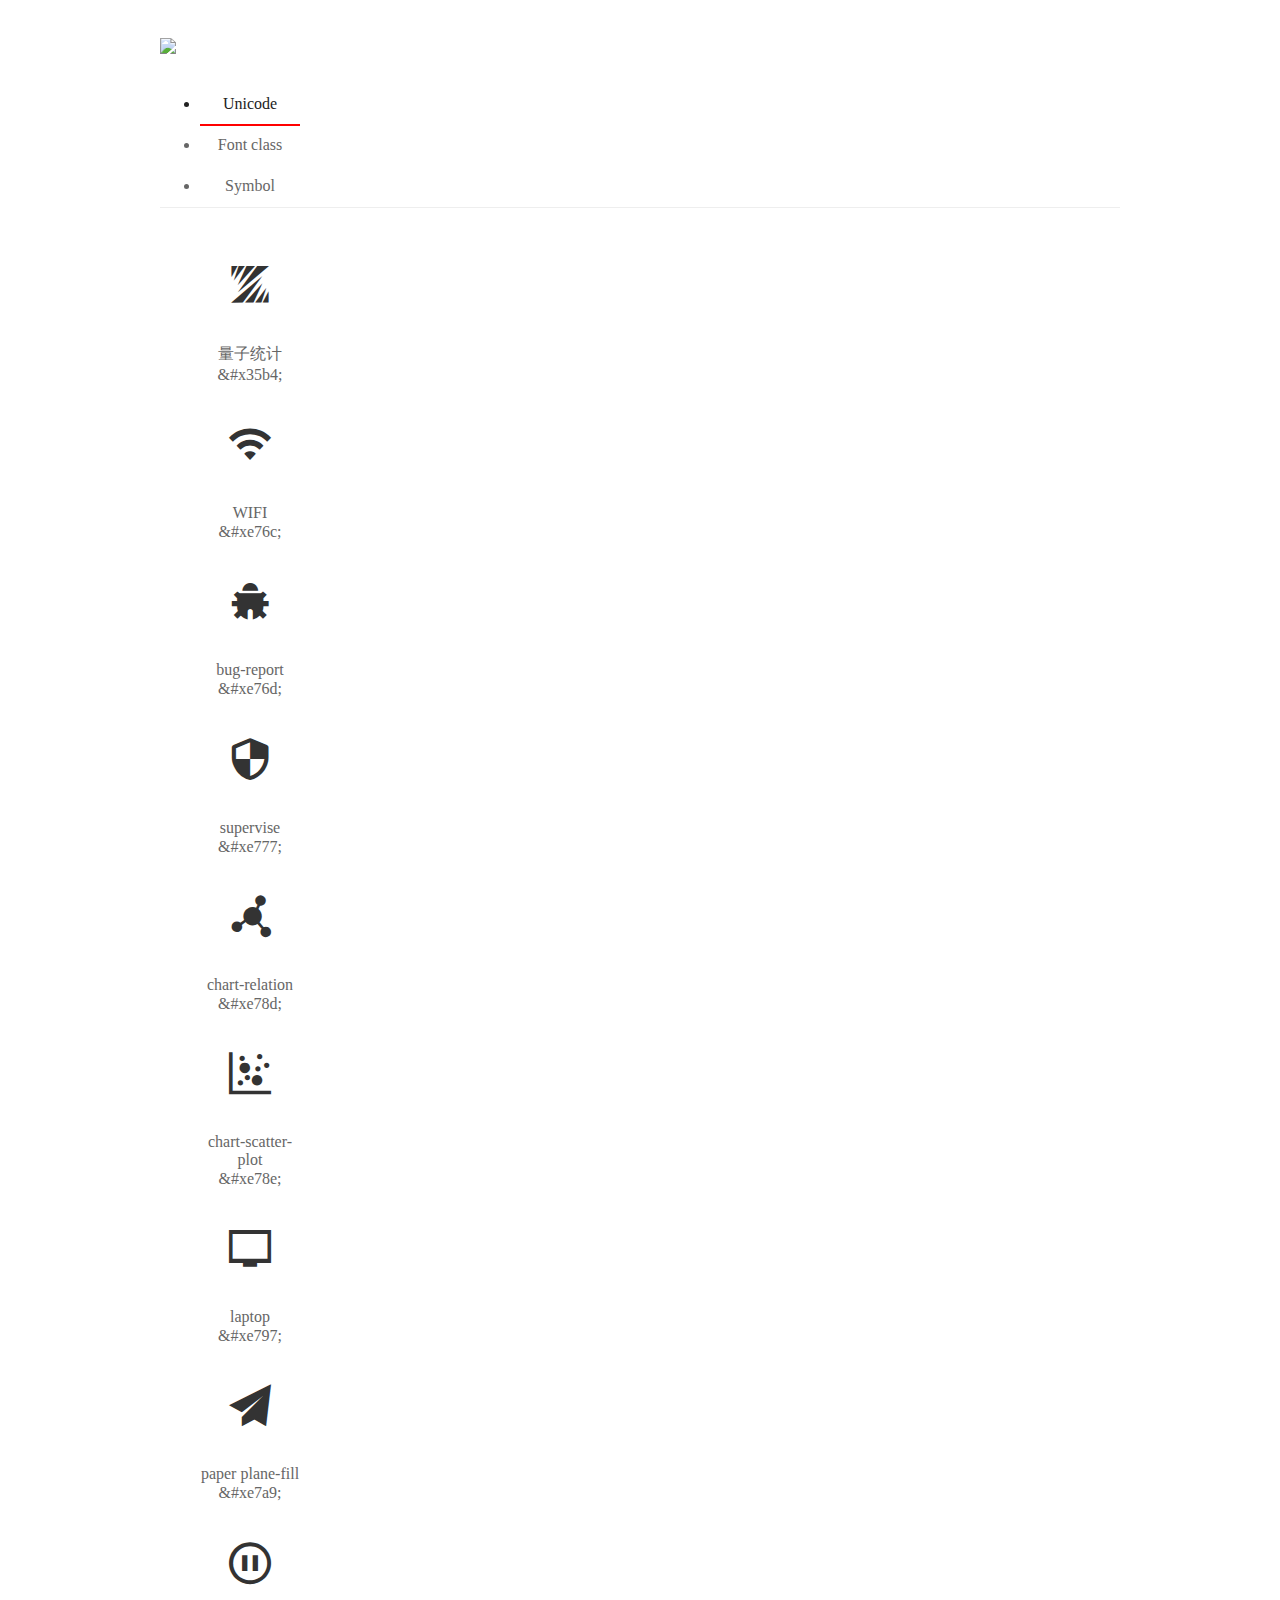
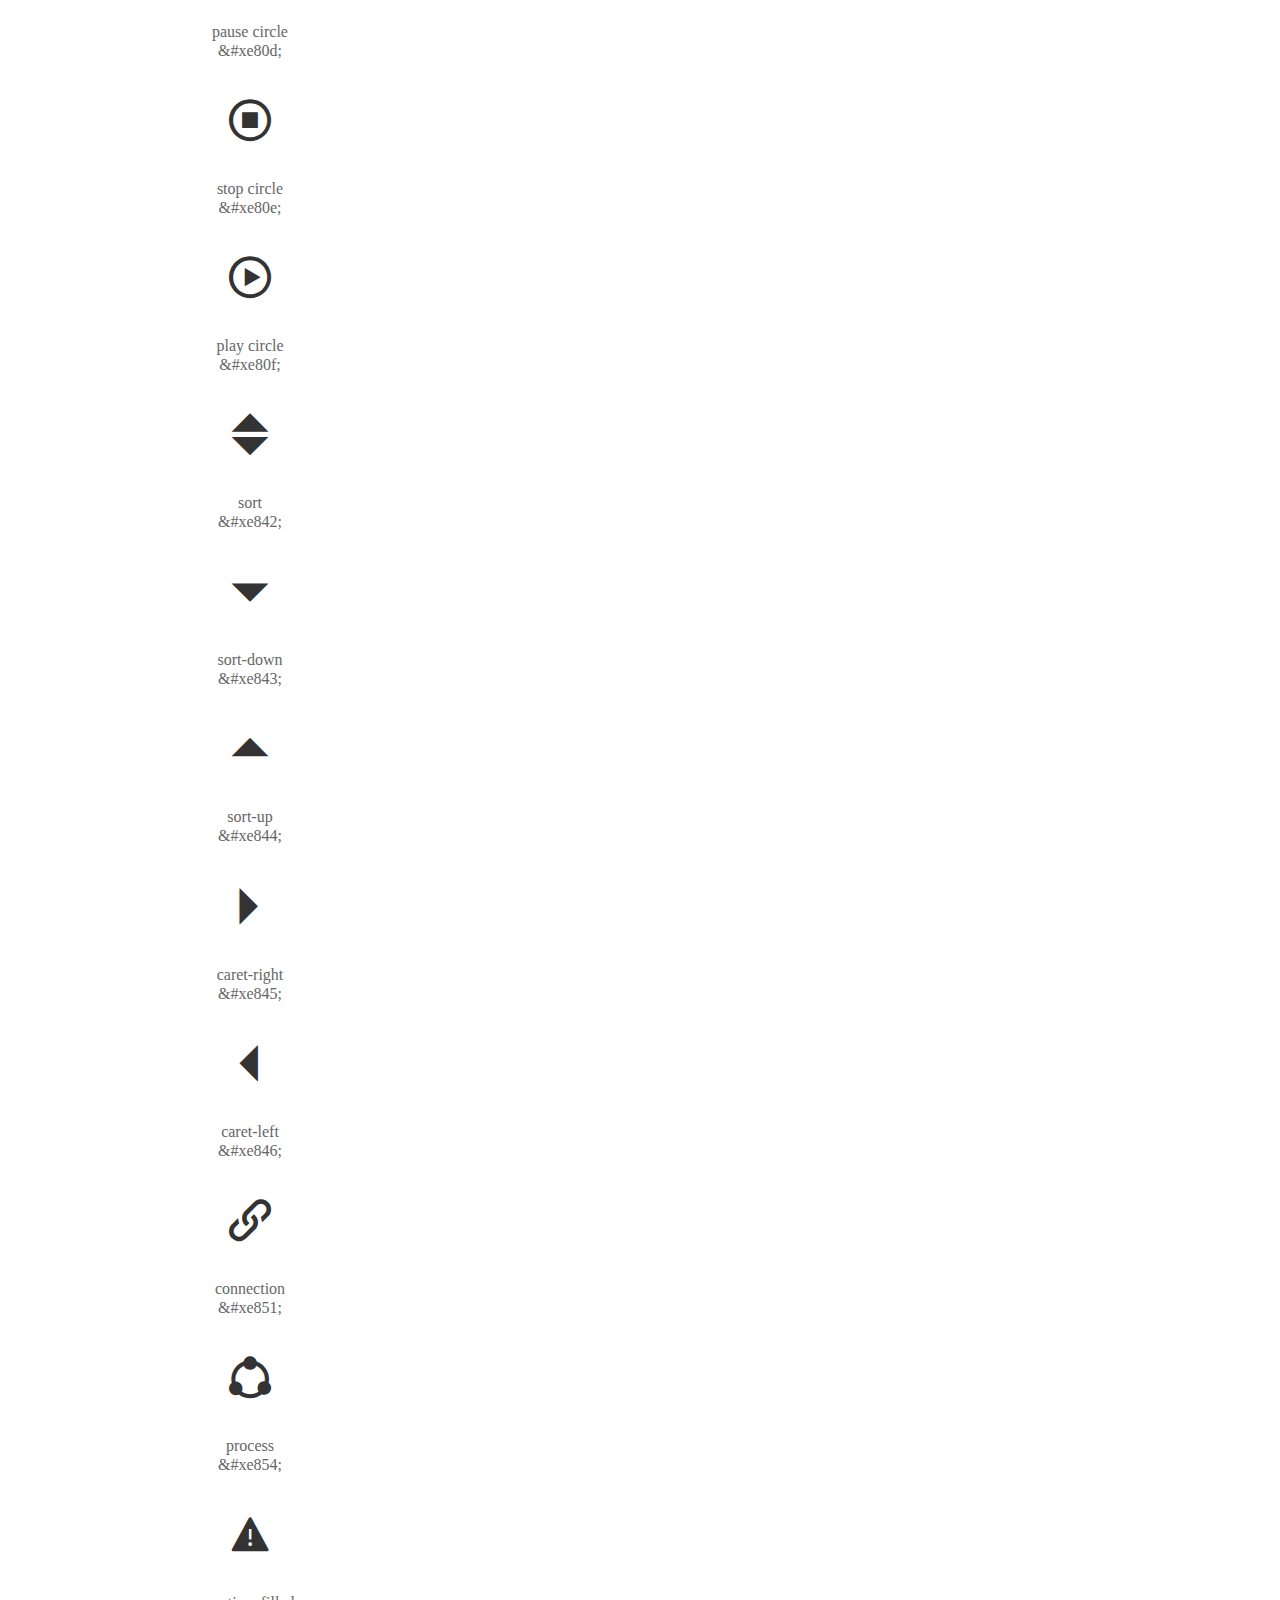
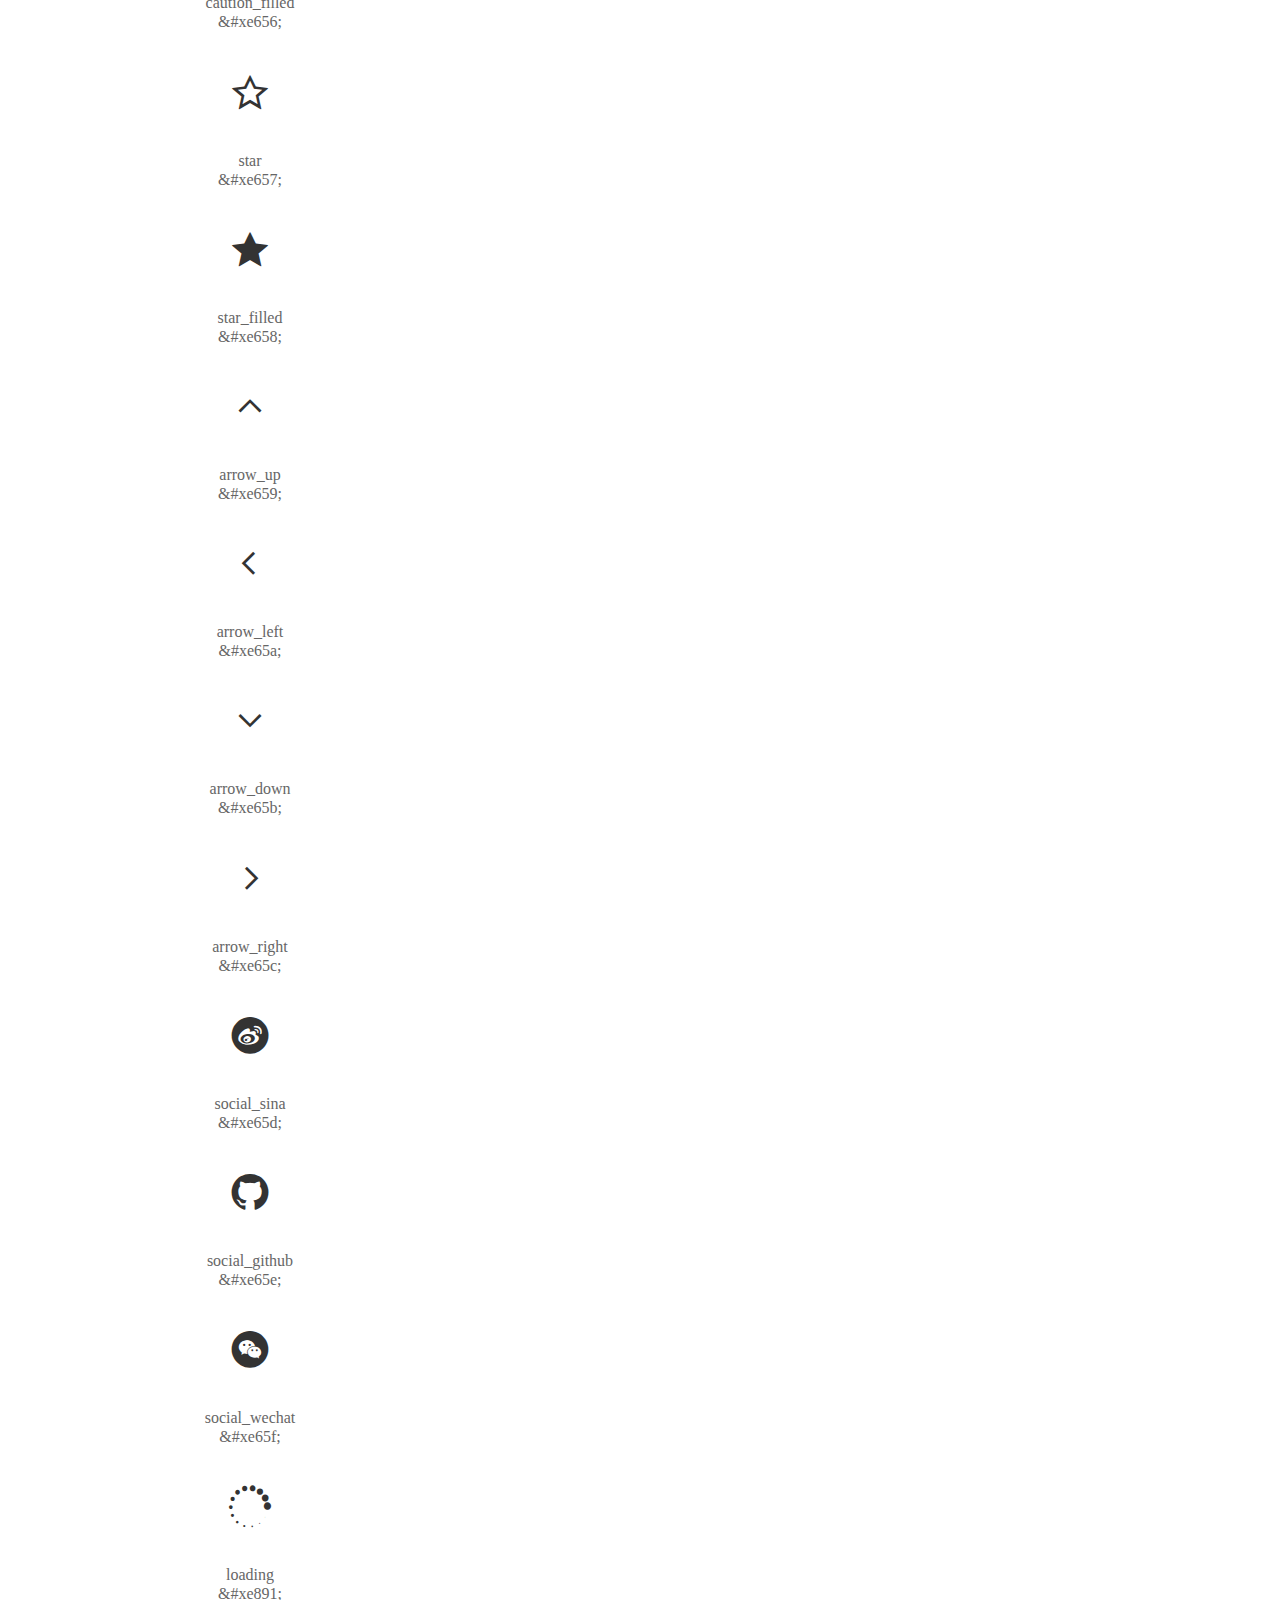
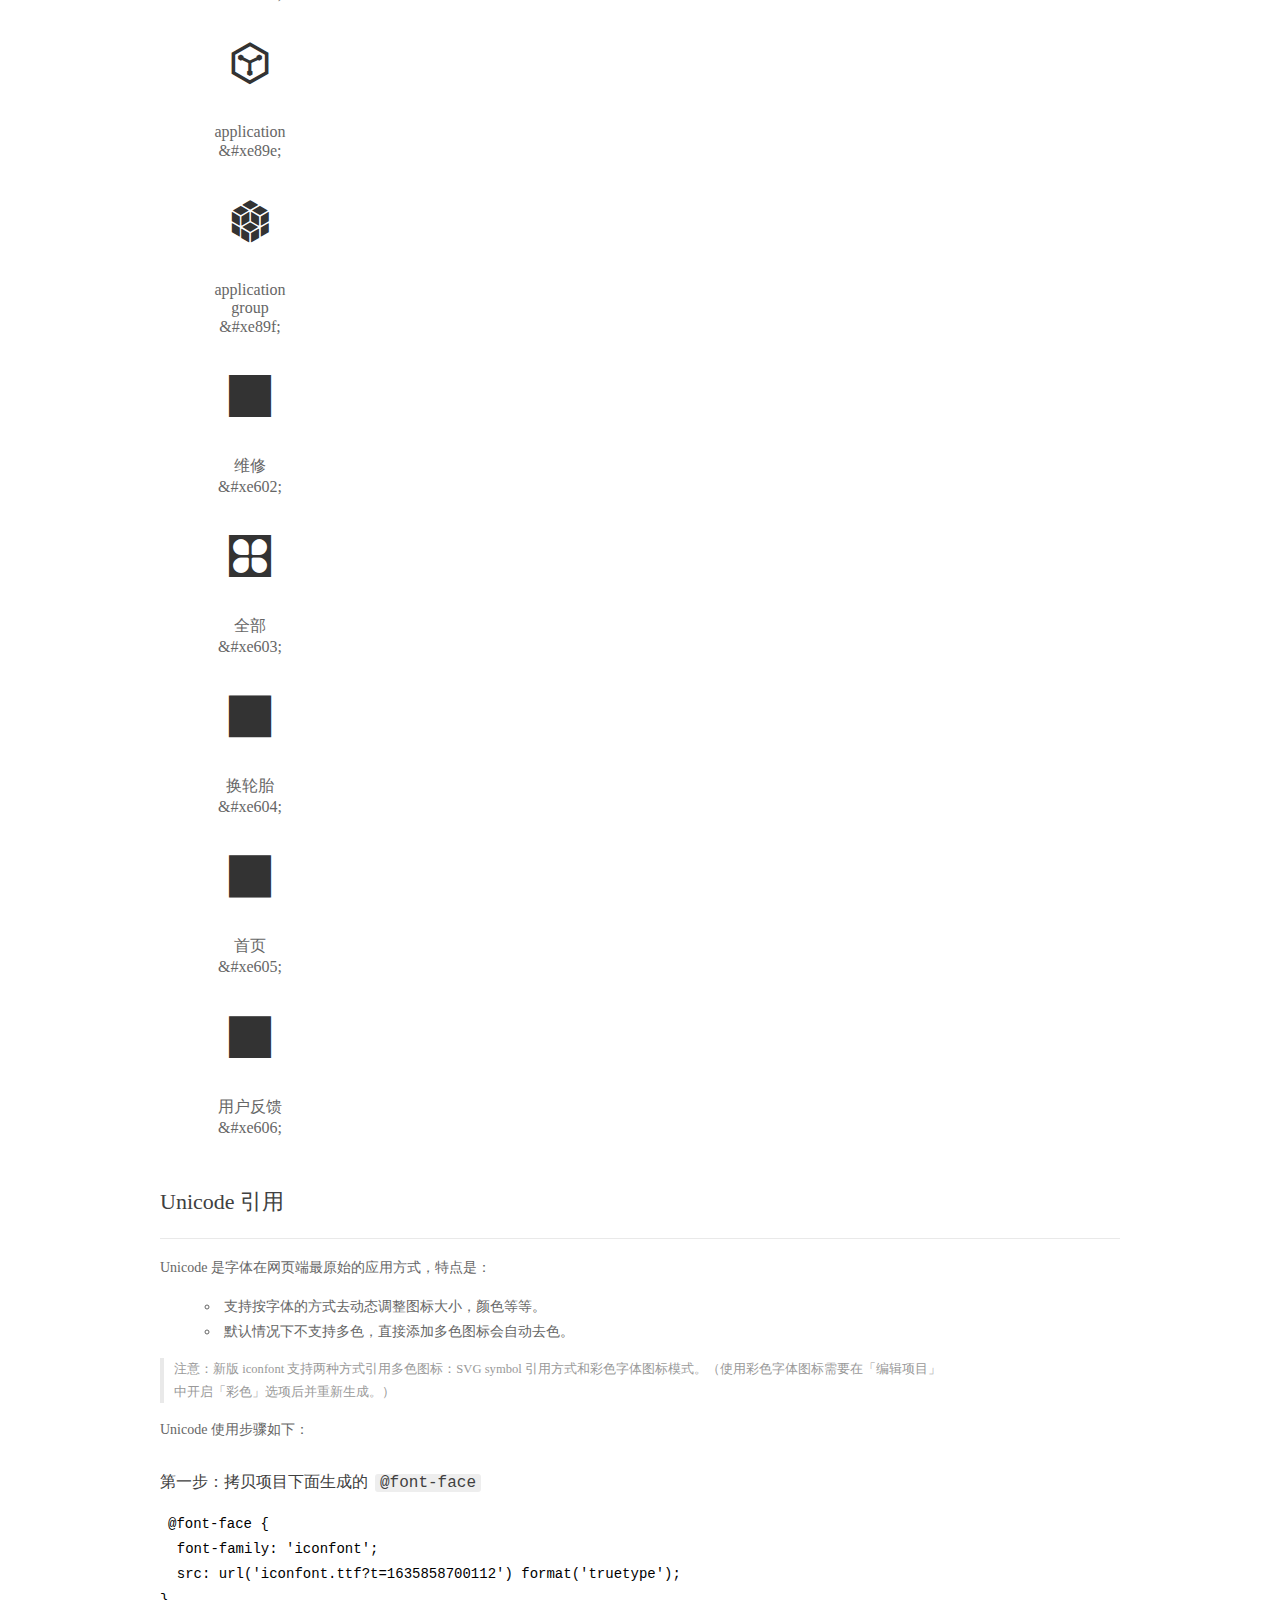
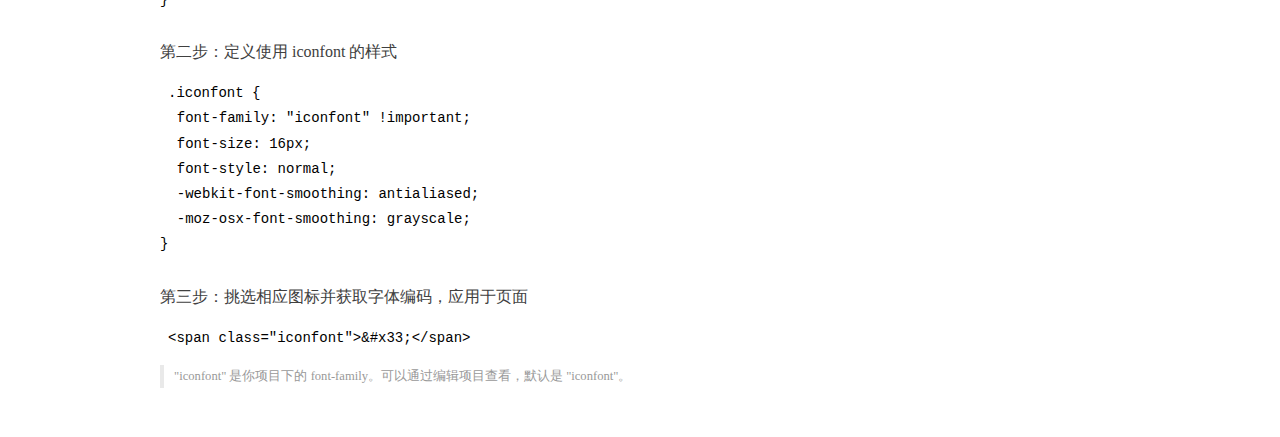
==== src/main/webapp/iconfont/demo_index.html @ 90d1e46c "第一次上传" ====
<!DOCTYPE html>
<html>
<head>
    <meta charset="utf-8"/>
    <title>iconfont Demo</title>
    <link href="//img.alicdn.com/imgextra/i2/O1CN01ZyAlrn1MwaMhqz36G_!!6000000001499-73-tps-64-64.ico"
          rel="shortcut icon"
          type="image/x-icon"/>
    <link href="//img.alicdn.com/imgextra/i4/O1CN01EYTRnJ297D6vehehJ_!!6000000008020-55-tps-64-64.svg" rel="icon"
          type="image/svg+xml"/>
    <link href="https://g.alicdn.com/thx/cube/1.3.2/cube.min.css" rel="stylesheet">
    <link href="demo.css" rel="stylesheet">
    <link href="iconfont.css" rel="stylesheet">
    <script src="iconfont.js"></script>
    <!-- jQuery -->
    <script src="https://a1.alicdn.com/oss/uploads/2018/12/26/7bfddb60-08e8-11e9-9b04-53e73bb6408b.js"></script>
    <!-- 代码高亮 -->
    <script src="https://a1.alicdn.com/oss/uploads/2018/12/26/a3f714d0-08e6-11e9-8a15-ebf944d7534c.js"></script>
    <style>
        .main .logo {
            margin-top: 0;
            height: auto;
        }

        .main .logo a {
            display: flex;
            align-items: center;
        }

        .main .logo .sub-title {
            margin-left: 0.5em;
            font-size: 22px;
            color: #fff;
            background: linear-gradient(-45deg, #3967FF, #B500FE);
            -webkit-background-clip: text;
            -webkit-text-fill-color: transparent;
        }
    </style>
</head>
<body>
<div class="main">
    <h1 class="logo"><a href="https://www.iconfont.cn/" target="_blank" title="iconfont 首页">
        <img src="https://img.alicdn.com/imgextra/i3/O1CN01Mn65HV1FfSEzR6DKv_!!6000000000514-55-tps-228-59.svg"
             width="200">

    </a></h1>
    <div class="nav-tabs">
        <ul class="dib-box" id="tabs">
            <li class="dib active"><span>Unicode</span></li>
            <li class="dib"><span>Font class</span></li>
            <li class="dib"><span>Symbol</span></li>
        </ul>

    </div>
    <div class="tab-container">
        <div class="content unicode" style="display: block;">
            <ul class="icon_lists dib-box">

                <li class="dib">
                    <span class="icon iconfont">&#x35b4;</span>
                    <div class="name">量子统计</div>
                    <div class="code-name">&amp;#x35b4;</div>
                </li>

                <li class="dib">
                    <span class="icon iconfont">&#xe76c;</span>
                    <div class="name">WIFI</div>
                    <div class="code-name">&amp;#xe76c;</div>
                </li>

                <li class="dib">
                    <span class="icon iconfont">&#xe76d;</span>
                    <div class="name">bug-report</div>
                    <div class="code-name">&amp;#xe76d;</div>
                </li>

                <li class="dib">
                    <span class="icon iconfont">&#xe777;</span>
                    <div class="name">supervise</div>
                    <div class="code-name">&amp;#xe777;</div>
                </li>

                <li class="dib">
                    <span class="icon iconfont">&#xe78d;</span>
                    <div class="name">chart-relation</div>
                    <div class="code-name">&amp;#xe78d;</div>
                </li>

                <li class="dib">
                    <span class="icon iconfont">&#xe78e;</span>
                    <div class="name">chart-scatter-plot</div>
                    <div class="code-name">&amp;#xe78e;</div>
                </li>

                <li class="dib">
                    <span class="icon iconfont">&#xe797;</span>
                    <div class="name">laptop</div>
                    <div class="code-name">&amp;#xe797;</div>
                </li>

                <li class="dib">
                    <span class="icon iconfont">&#xe7a9;</span>
                    <div class="name">paper plane-fill</div>
                    <div class="code-name">&amp;#xe7a9;</div>
                </li>

                <li class="dib">
                    <span class="icon iconfont">&#xe80d;</span>
                    <div class="name">pause circle</div>
                    <div class="code-name">&amp;#xe80d;</div>
                </li>

                <li class="dib">
                    <span class="icon iconfont">&#xe80e;</span>
                    <div class="name">stop circle</div>
                    <div class="code-name">&amp;#xe80e;</div>
                </li>

                <li class="dib">
                    <span class="icon iconfont">&#xe80f;</span>
                    <div class="name">play circle</div>
                    <div class="code-name">&amp;#xe80f;</div>
                </li>

                <li class="dib">
                    <span class="icon iconfont">&#xe842;</span>
                    <div class="name">sort</div>
                    <div class="code-name">&amp;#xe842;</div>
                </li>

                <li class="dib">
                    <span class="icon iconfont">&#xe843;</span>
                    <div class="name">sort-down</div>
                    <div class="code-name">&amp;#xe843;</div>
                </li>

                <li class="dib">
                    <span class="icon iconfont">&#xe844;</span>
                    <div class="name">sort-up</div>
                    <div class="code-name">&amp;#xe844;</div>
                </li>

                <li class="dib">
                    <span class="icon iconfont">&#xe845;</span>
                    <div class="name">caret-right</div>
                    <div class="code-name">&amp;#xe845;</div>
                </li>

                <li class="dib">
                    <span class="icon iconfont">&#xe846;</span>
                    <div class="name">caret-left</div>
                    <div class="code-name">&amp;#xe846;</div>
                </li>

                <li class="dib">
                    <span class="icon iconfont">&#xe851;</span>
                    <div class="name">connection</div>
                    <div class="code-name">&amp;#xe851;</div>
                </li>

                <li class="dib">
                    <span class="icon iconfont">&#xe854;</span>
                    <div class="name">process</div>
                    <div class="code-name">&amp;#xe854;</div>
                </li>

                <li class="dib">
                    <span class="icon iconfont">&#xe656;</span>
                    <div class="name">caution_filled</div>
                    <div class="code-name">&amp;#xe656;</div>
                </li>

                <li class="dib">
                    <span class="icon iconfont">&#xe657;</span>
                    <div class="name">star</div>
                    <div class="code-name">&amp;#xe657;</div>
                </li>

                <li class="dib">
                    <span class="icon iconfont">&#xe658;</span>
                    <div class="name">star_filled</div>
                    <div class="code-name">&amp;#xe658;</div>
                </li>

                <li class="dib">
                    <span class="icon iconfont">&#xe659;</span>
                    <div class="name">arrow_up</div>
                    <div class="code-name">&amp;#xe659;</div>
                </li>

                <li class="dib">
                    <span class="icon iconfont">&#xe65a;</span>
                    <div class="name">arrow_left</div>
                    <div class="code-name">&amp;#xe65a;</div>
                </li>

                <li class="dib">
                    <span class="icon iconfont">&#xe65b;</span>
                    <div class="name">arrow_down</div>
                    <div class="code-name">&amp;#xe65b;</div>
                </li>

                <li class="dib">
                    <span class="icon iconfont">&#xe65c;</span>
                    <div class="name">arrow_right</div>
                    <div class="code-name">&amp;#xe65c;</div>
                </li>

                <li class="dib">
                    <span class="icon iconfont">&#xe65d;</span>
                    <div class="name">social_sina</div>
                    <div class="code-name">&amp;#xe65d;</div>
                </li>

                <li class="dib">
                    <span class="icon iconfont">&#xe65e;</span>
                    <div class="name">social_github</div>
                    <div class="code-name">&amp;#xe65e;</div>
                </li>

                <li class="dib">
                    <span class="icon iconfont">&#xe65f;</span>
                    <div class="name">social_wechat</div>
                    <div class="code-name">&amp;#xe65f;</div>
                </li>

                <li class="dib">
                    <span class="icon iconfont">&#xe891;</span>
                    <div class="name">loading</div>
                    <div class="code-name">&amp;#xe891;</div>
                </li>

                <li class="dib">
                    <span class="icon iconfont">&#xe89e;</span>
                    <div class="name">application</div>
                    <div class="code-name">&amp;#xe89e;</div>
                </li>

                <li class="dib">
                    <span class="icon iconfont">&#xe89f;</span>
                    <div class="name">application group</div>
                    <div class="code-name">&amp;#xe89f;</div>
                </li>

                <li class="dib">
                    <span class="icon iconfont">&#xe602;</span>
                    <div class="name">维修</div>
                    <div class="code-name">&amp;#xe602;</div>
                </li>

                <li class="dib">
                    <span class="icon iconfont">&#xe603;</span>
                    <div class="name">全部</div>
                    <div class="code-name">&amp;#xe603;</div>
                </li>

                <li class="dib">
                    <span class="icon iconfont">&#xe604;</span>
                    <div class="name">换轮胎</div>
                    <div class="code-name">&amp;#xe604;</div>
                </li>

                <li class="dib">
                    <span class="icon iconfont">&#xe605;</span>
                    <div class="name">首页</div>
                    <div class="code-name">&amp;#xe605;</div>
                </li>

                <li class="dib">
                    <span class="icon iconfont">&#xe606;</span>
                    <div class="name">用户反馈</div>
                    <div class="code-name">&amp;#xe606;</div>
                </li>

            </ul>
            <div class="article markdown">
                <h2 id="unicode-">Unicode 引用</h2>
                <hr>

                <p>Unicode 是字体在网页端最原始的应用方式，特点是：</p>
                <ul>
                    <li>支持按字体的方式去动态调整图标大小，颜色等等。</li>
                    <li>默认情况下不支持多色，直接添加多色图标会自动去色。</li>
                </ul>
                <blockquote>
                    <p>注意：新版 iconfont 支持两种方式引用多色图标：SVG symbol 引用方式和彩色字体图标模式。（使用彩色字体图标需要在「编辑项目」中开启「彩色」选项后并重新生成。）</p>
                </blockquote>
                <p>Unicode 使用步骤如下：</p>
                <h3 id="-font-face">第一步：拷贝项目下面生成的 <code>@font-face</code></h3>
                <pre><code class="language-css"
                >@font-face {
  font-family: 'iconfont';
  src: url('iconfont.ttf?t=1635858700112') format('truetype');
}
</code></pre>
                <h3 id="-iconfont-">第二步：定义使用 iconfont 的样式</h3>
                <pre><code class="language-css"
                >.iconfont {
  font-family: "iconfont" !important;
  font-size: 16px;
  font-style: normal;
  -webkit-font-smoothing: antialiased;
  -moz-osx-font-smoothing: grayscale;
}
</code></pre>
                <h3 id="-">第三步：挑选相应图标并获取字体编码，应用于页面</h3>
                <pre>
<code class="language-html"
>&lt;span class="iconfont"&gt;&amp;#x33;&lt;/span&gt;
</code></pre>
                <blockquote>
                    <p>"iconfont" 是你项目下的 font-family。可以通过编辑项目查看，默认是 "iconfont"。</p>
                </blockquote>
            </div>
        </div>
        <div class="content font-class">
            <ul class="icon_lists dib-box">

                <li class="dib">
                    <span class="icon iconfont icon-liangzitongji"></span>
                    <div class="name">
                        量子统计
                    </div>
                    <div class="code-name">.icon-liangzitongji
                    </div>
                </li>

                <li class="dib">
                    <span class="icon iconfont icon-WIFI"></span>
                    <div class="name">
                        WIFI
                    </div>
                    <div class="code-name">.icon-WIFI
                    </div>
                </li>

                <li class="dib">
                    <span class="icon iconfont icon-bug-report"></span>
                    <div class="name">
                        bug-report
                    </div>
                    <div class="code-name">.icon-bug-report
                    </div>
                </li>

                <li class="dib">
                    <span class="icon iconfont icon-supervise"></span>
                    <div class="name">
                        supervise
                    </div>
                    <div class="code-name">.icon-supervise
                    </div>
                </li>

                <li class="dib">
                    <span class="icon iconfont icon-chart-relation"></span>
                    <div class="name">
                        chart-relation
                    </div>
                    <div class="code-name">.icon-chart-relation
                    </div>
                </li>

                <li class="dib">
                    <span class="icon iconfont icon-chart-scatter-plot"></span>
                    <div class="name">
                        chart-scatter-plot
                    </div>
                    <div class="code-name">.icon-chart-scatter-plot
                    </div>
                </li>

                <li class="dib">
                    <span class="icon iconfont icon-laptop"></span>
                    <div class="name">
                        laptop
                    </div>
                    <div class="code-name">.icon-laptop
                    </div>
                </li>

                <li class="dib">
                    <span class="icon iconfont icon-paperplane-fill"></span>
                    <div class="name">
                        paper plane-fill
                    </div>
                    <div class="code-name">.icon-paperplane-fill
                    </div>
                </li>

                <li class="dib">
                    <span class="icon iconfont icon-pausecircle"></span>
                    <div class="name">
                        pause circle
                    </div>
                    <div class="code-name">.icon-pausecircle
                    </div>
                </li>

                <li class="dib">
                    <span class="icon iconfont icon-stopcircle"></span>
                    <div class="name">
                        stop circle
                    </div>
                    <div class="code-name">.icon-stopcircle
                    </div>
                </li>

                <li class="dib">
                    <span class="icon iconfont icon-playcircle"></span>
                    <div class="name">
                        play circle
                    </div>
                    <div class="code-name">.icon-playcircle
                    </div>
                </li>

                <li class="dib">
                    <span class="icon iconfont icon-sort"></span>
                    <div class="name">
                        sort
                    </div>
                    <div class="code-name">.icon-sort
                    </div>
                </li>

                <li class="dib">
                    <span class="icon iconfont icon-sort-down"></span>
                    <div class="name">
                        sort-down
                    </div>
                    <div class="code-name">.icon-sort-down
                    </div>
                </li>

                <li class="dib">
                    <span class="icon iconfont icon-sort-up"></span>
                    <div class="name">
                        sort-up
                    </div>
                    <div class="code-name">.icon-sort-up
                    </div>
                </li>

                <li class="dib">
                    <span class="icon iconfont icon-caret-right"></span>
                    <div class="name">
                        caret-right
                    </div>
                    <div class="code-name">.icon-caret-right
                    </div>
                </li>

                <li class="dib">
                    <span class="icon iconfont icon-caret-left"></span>
                    <div class="name">
                        caret-left
                    </div>
                    <div class="code-name">.icon-caret-left
                    </div>
                </li>

                <li class="dib">
                    <span class="icon iconfont icon-connection"></span>
                    <div class="name">
                        connection
                    </div>
                    <div class="code-name">.icon-connection
                    </div>
                </li>

                <li class="dib">
                    <span class="icon iconfont icon-process"></span>
                    <div class="name">
                        process
                    </div>
                    <div class="code-name">.icon-process
                    </div>
                </li>

                <li class="dib">
                    <span class="icon iconfont icon-icon-test"></span>
                    <div class="name">
                        caution_filled
                    </div>
                    <div class="code-name">.icon-icon-test
                    </div>
                </li>

                <li class="dib">
                    <span class="icon iconfont icon-icon-test1"></span>
                    <div class="name">
                        star
                    </div>
                    <div class="code-name">.icon-icon-test1
                    </div>
                </li>

                <li class="dib">
                    <span class="icon iconfont icon-icon-test2"></span>
                    <div class="name">
                        star_filled
                    </div>
                    <div class="code-name">.icon-icon-test2
                    </div>
                </li>

                <li class="dib">
                    <span class="icon iconfont icon-icon-test3"></span>
                    <div class="name">
                        arrow_up
                    </div>
                    <div class="code-name">.icon-icon-test3
                    </div>
                </li>

                <li class="dib">
                    <span class="icon iconfont icon-icon-test4"></span>
                    <div class="name">
                        arrow_left
                    </div>
                    <div class="code-name">.icon-icon-test4
                    </div>
                </li>

                <li class="dib">
                    <span class="icon iconfont icon-icon-test5"></span>
                    <div class="name">
                        arrow_down
                    </div>
                    <div class="code-name">.icon-icon-test5
                    </div>
                </li>

                <li class="dib">
                    <span class="icon iconfont icon-icon-test6"></span>
                    <div class="name">
                        arrow_right
                    </div>
                    <div class="code-name">.icon-icon-test6
                    </div>
                </li>

                <li class="dib">
                    <span class="icon iconfont icon-icon-test7"></span>
                    <div class="name">
                        social_sina
                    </div>
                    <div class="code-name">.icon-icon-test7
                    </div>
                </li>

                <li class="dib">
                    <span class="icon iconfont icon-icon-test8"></span>
                    <div class="name">
                        social_github
                    </div>
                    <div class="code-name">.icon-icon-test8
                    </div>
                </li>

                <li class="dib">
                    <span class="icon iconfont icon-icon-test9"></span>
                    <div class="name">
                        social_wechat
                    </div>
                    <div class="code-name">.icon-icon-test9
                    </div>
                </li>

                <li class="dib">
                    <span class="icon iconfont icon-loading"></span>
                    <div class="name">
                        loading
                    </div>
                    <div class="code-name">.icon-loading
                    </div>
                </li>

                <li class="dib">
                    <span class="icon iconfont icon-application"></span>
                    <div class="name">
                        application
                    </div>
                    <div class="code-name">.icon-application
                    </div>
                </li>

                <li class="dib">
                    <span class="icon iconfont icon-applicationgroup"></span>
                    <div class="name">
                        application group
                    </div>
                    <div class="code-name">.icon-applicationgroup
                    </div>
                </li>

                <li class="dib">
                    <span class="icon iconfont icon-weixiu"></span>
                    <div class="name">
                        维修
                    </div>
                    <div class="code-name">.icon-weixiu
                    </div>
                </li>

                <li class="dib">
                    <span class="icon iconfont icon-aichegujiabeifen7"></span>
                    <div class="name">
                        全部
                    </div>
                    <div class="code-name">.icon-aichegujiabeifen7
                    </div>
                </li>

                <li class="dib">
                    <span class="icon iconfont icon-huanluntai"></span>
                    <div class="name">
                        换轮胎
                    </div>
                    <div class="code-name">.icon-huanluntai
                    </div>
                </li>

                <li class="dib">
                    <span class="icon iconfont icon-aichegujiabeifen5"></span>
                    <div class="name">
                        首页
                    </div>
                    <div class="code-name">.icon-aichegujiabeifen5
                    </div>
                </li>

                <li class="dib">
                    <span class="icon iconfont icon-yonghufankuibeifen"></span>
                    <div class="name">
                        用户反馈
                    </div>
                    <div class="code-name">.icon-yonghufankuibeifen
                    </div>
                </li>

            </ul>
            <div class="article markdown">
                <h2 id="font-class-">font-class 引用</h2>
                <hr>

                <p>font-class 是 Unicode 使用方式的一种变种，主要是解决 Unicode 书写不直观，语意不明确的问题。</p>
                <p>与 Unicode 使用方式相比，具有如下特点：</p>
                <ul>
                    <li>相比于 Unicode 语意明确，书写更直观。可以很容易分辨这个 icon 是什么。</li>
                    <li>因为使用 class 来定义图标，所以当要替换图标时，只需要修改 class 里面的 Unicode 引用。</li>
                </ul>
                <p>使用步骤如下：</p>
                <h3 id="-fontclass-">第一步：引入项目下面生成的 fontclass 代码：</h3>
                <pre><code class="language-html">&lt;link rel="stylesheet" href="./iconfont.css"&gt;
</code></pre>
                <h3 id="-">第二步：挑选相应图标并获取类名，应用于页面：</h3>
                <pre><code class="language-html">&lt;span class="iconfont icon-xxx"&gt;&lt;/span&gt;
</code></pre>
                <blockquote>
                    <p>"
                        iconfont" 是你项目下的 font-family。可以通过编辑项目查看，默认是 "iconfont"。</p>
                </blockquote>
            </div>
        </div>
        <div class="content symbol">
            <ul class="icon_lists dib-box">

                <li class="dib">
                    <svg aria-hidden="true" class="icon svg-icon">
                        <use xlink:href="#icon-liangzitongji"></use>
                    </svg>
                    <div class="name">量子统计</div>
                    <div class="code-name">#icon-liangzitongji</div>
                </li>

                <li class="dib">
                    <svg aria-hidden="true" class="icon svg-icon">
                        <use xlink:href="#icon-WIFI"></use>
                    </svg>
                    <div class="name">WIFI</div>
                    <div class="code-name">#icon-WIFI</div>
                </li>

                <li class="dib">
                    <svg aria-hidden="true" class="icon svg-icon">
                        <use xlink:href="#icon-bug-report"></use>
                    </svg>
                    <div class="name">bug-report</div>
                    <div class="code-name">#icon-bug-report</div>
                </li>

                <li class="dib">
                    <svg aria-hidden="true" class="icon svg-icon">
                        <use xlink:href="#icon-supervise"></use>
                    </svg>
                    <div class="name">supervise</div>
                    <div class="code-name">#icon-supervise</div>
                </li>

                <li class="dib">
                    <svg aria-hidden="true" class="icon svg-icon">
                        <use xlink:href="#icon-chart-relation"></use>
                    </svg>
                    <div class="name">chart-relation</div>
                    <div class="code-name">#icon-chart-relation</div>
                </li>

                <li class="dib">
                    <svg aria-hidden="true" class="icon svg-icon">
                        <use xlink:href="#icon-chart-scatter-plot"></use>
                    </svg>
                    <div class="name">chart-scatter-plot</div>
                    <div class="code-name">#icon-chart-scatter-plot</div>
                </li>

                <li class="dib">
                    <svg aria-hidden="true" class="icon svg-icon">
                        <use xlink:href="#icon-laptop"></use>
                    </svg>
                    <div class="name">laptop</div>
                    <div class="code-name">#icon-laptop</div>
                </li>

                <li class="dib">
                    <svg aria-hidden="true" class="icon svg-icon">
                        <use xlink:href="#icon-paperplane-fill"></use>
                    </svg>
                    <div class="name">paper plane-fill</div>
                    <div class="code-name">#icon-paperplane-fill</div>
                </li>

                <li class="dib">
                    <svg aria-hidden="true" class="icon svg-icon">
                        <use xlink:href="#icon-pausecircle"></use>
                    </svg>
                    <div class="name">pause circle</div>
                    <div class="code-name">#icon-pausecircle</div>
                </li>

                <li class="dib">
                    <svg aria-hidden="true" class="icon svg-icon">
                        <use xlink:href="#icon-stopcircle"></use>
                    </svg>
                    <div class="name">stop circle</div>
                    <div class="code-name">#icon-stopcircle</div>
                </li>

                <li class="dib">
                    <svg aria-hidden="true" class="icon svg-icon">
                        <use xlink:href="#icon-playcircle"></use>
                    </svg>
                    <div class="name">play circle</div>
                    <div class="code-name">#icon-playcircle</div>
                </li>

                <li class="dib">
                    <svg aria-hidden="true" class="icon svg-icon">
                        <use xlink:href="#icon-sort"></use>
                    </svg>
                    <div class="name">sort</div>
                    <div class="code-name">#icon-sort</div>
                </li>

                <li class="dib">
                    <svg aria-hidden="true" class="icon svg-icon">
                        <use xlink:href="#icon-sort-down"></use>
                    </svg>
                    <div class="name">sort-down</div>
                    <div class="code-name">#icon-sort-down</div>
                </li>

                <li class="dib">
                    <svg aria-hidden="true" class="icon svg-icon">
                        <use xlink:href="#icon-sort-up"></use>
                    </svg>
                    <div class="name">sort-up</div>
                    <div class="code-name">#icon-sort-up</div>
                </li>

                <li class="dib">
                    <svg aria-hidden="true" class="icon svg-icon">
                        <use xlink:href="#icon-caret-right"></use>
                    </svg>
                    <div class="name">caret-right</div>
                    <div class="code-name">#icon-caret-right</div>
                </li>

                <li class="dib">
                    <svg aria-hidden="true" class="icon svg-icon">
                        <use xlink:href="#icon-caret-left"></use>
                    </svg>
                    <div class="name">caret-left</div>
                    <div class="code-name">#icon-caret-left</div>
                </li>

                <li class="dib">
                    <svg aria-hidden="true" class="icon svg-icon">
                        <use xlink:href="#icon-connection"></use>
                    </svg>
                    <div class="name">connection</div>
                    <div class="code-name">#icon-connection</div>
                </li>

                <li class="dib">
                    <svg aria-hidden="true" class="icon svg-icon">
                        <use xlink:href="#icon-process"></use>
                    </svg>
                    <div class="name">process</div>
                    <div class="code-name">#icon-process</div>
                </li>

                <li class="dib">
                    <svg aria-hidden="true" class="icon svg-icon">
                        <use xlink:href="#icon-icon-test"></use>
                    </svg>
                    <div class="name">caution_filled</div>
                    <div class="code-name">#icon-icon-test</div>
                </li>

                <li class="dib">
                    <svg aria-hidden="true" class="icon svg-icon">
                        <use xlink:href="#icon-icon-test1"></use>
                    </svg>
                    <div class="name">star</div>
                    <div class="code-name">#icon-icon-test1</div>
                </li>

                <li class="dib">
                    <svg aria-hidden="true" class="icon svg-icon">
                        <use xlink:href="#icon-icon-test2"></use>
                    </svg>
                    <div class="name">star_filled</div>
                    <div class="code-name">#icon-icon-test2</div>
                </li>

                <li class="dib">
                    <svg aria-hidden="true" class="icon svg-icon">
                        <use xlink:href="#icon-icon-test3"></use>
                    </svg>
                    <div class="name">arrow_up</div>
                    <div class="code-name">#icon-icon-test3</div>
                </li>

                <li class="dib">
                    <svg aria-hidden="true" class="icon svg-icon">
                        <use xlink:href="#icon-icon-test4"></use>
                    </svg>
                    <div class="name">arrow_left</div>
                    <div class="code-name">#icon-icon-test4</div>
                </li>

                <li class="dib">
                    <svg aria-hidden="true" class="icon svg-icon">
                        <use xlink:href="#icon-icon-test5"></use>
                    </svg>
                    <div class="name">arrow_down</div>
                    <div class="code-name">#icon-icon-test5</div>
                </li>

                <li class="dib">
                    <svg aria-hidden="true" class="icon svg-icon">
                        <use xlink:href="#icon-icon-test6"></use>
                    </svg>
                    <div class="name">arrow_right</div>
                    <div class="code-name">#icon-icon-test6</div>
                </li>

                <li class="dib">
                    <svg aria-hidden="true" class="icon svg-icon">
                        <use xlink:href="#icon-icon-test7"></use>
                    </svg>
                    <div class="name">social_sina</div>
                    <div class="code-name">#icon-icon-test7</div>
                </li>

                <li class="dib">
                    <svg aria-hidden="true" class="icon svg-icon">
                        <use xlink:href="#icon-icon-test8"></use>
                    </svg>
                    <div class="name">social_github</div>
                    <div class="code-name">#icon-icon-test8</div>
                </li>

                <li class="dib">
                    <svg aria-hidden="true" class="icon svg-icon">
                        <use xlink:href="#icon-icon-test9"></use>
                    </svg>
                    <div class="name">social_wechat</div>
                    <div class="code-name">#icon-icon-test9</div>
                </li>

                <li class="dib">
                    <svg aria-hidden="true" class="icon svg-icon">
                        <use xlink:href="#icon-loading"></use>
                    </svg>
                    <div class="name">loading</div>
                    <div class="code-name">#icon-loading</div>
                </li>

                <li class="dib">
                    <svg aria-hidden="true" class="icon svg-icon">
                        <use xlink:href="#icon-application"></use>
                    </svg>
                    <div class="name">application</div>
                    <div class="code-name">#icon-application</div>
                </li>

                <li class="dib">
                    <svg aria-hidden="true" class="icon svg-icon">
                        <use xlink:href="#icon-applicationgroup"></use>
                    </svg>
                    <div class="name">application group</div>
                    <div class="code-name">#icon-applicationgroup</div>
                </li>

                <li class="dib">
                    <svg aria-hidden="true" class="icon svg-icon">
                        <use xlink:href="#icon-weixiu"></use>
                    </svg>
                    <div class="name">维修</div>
                    <div class="code-name">#icon-weixiu</div>
                </li>

                <li class="dib">
                    <svg aria-hidden="true" class="icon svg-icon">
                        <use xlink:href="#icon-aichegujiabeifen7"></use>
                    </svg>
                    <div class="name">全部</div>
                    <div class="code-name">#icon-aichegujiabeifen7</div>
                </li>

                <li class="dib">
                    <svg aria-hidden="true" class="icon svg-icon">
                        <use xlink:href="#icon-huanluntai"></use>
                    </svg>
                    <div class="name">换轮胎</div>
                    <div class="code-name">#icon-huanluntai</div>
                </li>

                <li class="dib">
                    <svg aria-hidden="true" class="icon svg-icon">
                        <use xlink:href="#icon-aichegujiabeifen5"></use>
                    </svg>
                    <div class="name">首页</div>
                    <div class="code-name">#icon-aichegujiabeifen5</div>
                </li>

                <li class="dib">
                    <svg aria-hidden="true" class="icon svg-icon">
                        <use xlink:href="#icon-yonghufankuibeifen"></use>
                    </svg>
                    <div class="name">用户反馈</div>
                    <div class="code-name">#icon-yonghufankuibeifen</div>
                </li>

            </ul>
            <div class="article markdown">
                <h2 id="symbol-">Symbol 引用</h2>
                <hr>

                <p>这是一种全新的使用方式，应该说这才是未来的主流，也是平台目前推荐的用法。相关介绍可以参考这篇<a href="">文章</a>
                    这种用法其实是做了一个 SVG 的集合，与另外两种相比具有如下特点：</p>
                <ul>
                    <li>支持多色图标了，不再受单色限制。</li>
                    <li>通过一些技巧，支持像字体那样，通过 <code>font-size</code>, <code>color</code> 来调整样式。</li>
                    <li>兼容性较差，支持 IE9+，及现代浏览器。</li>
                    <li>浏览器渲染 SVG 的性能一般，还不如 png。</li>
                </ul>
                <p>使用步骤如下：</p>
                <h3 id="-symbol-">第一步：引入项目下面生成的 symbol 代码：</h3>
                <pre><code class="language-html">&lt;script src="./iconfont.js"&gt;&lt;/script&gt;
</code></pre>
                <h3 id="-css-">第二步：加入通用 CSS 代码（引入一次就行）：</h3>
                <pre><code class="language-html">&lt;style&gt;
.icon {
  width: 1em;
  height: 1em;
  vertical-align: -0.15em;
  fill: currentColor;
  overflow: hidden;
}
&lt;/style&gt;
</code></pre>
                <h3 id="-">第三步：挑选相应图标并获取类名，应用于页面：</h3>
                <pre><code class="language-html">&lt;svg class="icon" aria-hidden="true"&gt;
  &lt;use xlink:href="#icon-xxx"&gt;&lt;/use&gt;
&lt;/svg&gt;
</code></pre>
            </div>
        </div>

    </div>
</div>
<script>
    $(document).ready(function () {
        $('.tab-container .content:first').show()

        $('#tabs li').click(function (e) {
            var tabContent = $('.tab-container .content')
            var index = $(this).index()

            if ($(this).hasClass('active')) {
                return
            } else {
                $('#tabs li').removeClass('active')
                $(this).addClass('active')

                tabContent.hide().eq(index).fadeIn()
            }
        })
    })
</script>
</body>
</html>
---- src/main/webapp/iconfont/demo.css ----
/* Logo 字体 */
@font-face {
    font-family: "iconfont logo";
    src: url('https://at.alicdn.com/t/font_985780_km7mi63cihi.eot?t=1545807318834');
    src: url('https://at.alicdn.com/t/font_985780_km7mi63cihi.eot?t=1545807318834#iefix') format('embedded-opentype'),
    url('https://at.alicdn.com/t/font_985780_km7mi63cihi.woff?t=1545807318834') format('woff'),
    url('https://at.alicdn.com/t/font_985780_km7mi63cihi.ttf?t=1545807318834') format('truetype'),
    url('https://at.alicdn.com/t/font_985780_km7mi63cihi.svg?t=1545807318834#iconfont') format('svg');
}

.logo {
    font-family: "iconfont logo";
    font-size: 160px;
    font-style: normal;
    -webkit-font-smoothing: antialiased;
    -moz-osx-font-smoothing: grayscale;
}

/* tabs */
.nav-tabs {
    position: relative;
}

.nav-tabs .nav-more {
    position: absolute;
    right: 0;
    bottom: 0;
    height: 42px;
    line-height: 42px;
    color: #666;
}

#tabs {
    border-bottom: 1px solid #eee;
}

#tabs li {
    cursor: pointer;
    width: 100px;
    height: 40px;
    line-height: 40px;
    text-align: center;
    font-size: 16px;
    border-bottom: 2px solid transparent;
    position: relative;
    z-index: 1;
    margin-bottom: -1px;
    color: #666;
}


#tabs .active {
    border-bottom-color: #f00;
    color: #222;
}

.tab-container .content {
    display: none;
}

/* 页面布局 */
.main {
    padding: 30px 100px;
    width: 960px;
    margin: 0 auto;
}

.main .logo {
    color: #333;
    text-align: left;
    margin-bottom: 30px;
    line-height: 1;
    height: 110px;
    margin-top: -50px;
    overflow: hidden;
    *zoom: 1;
}

.main .logo a {
    font-size: 160px;
    color: #333;
}

.helps {
    margin-top: 40px;
}

.helps pre {
    padding: 20px;
    margin: 10px 0;
    border: solid 1px #e7e1cd;
    background-color: #fffdef;
    overflow: auto;
}

.icon_lists {
    width: 100% !important;
    overflow: hidden;
    *zoom: 1;
}

.icon_lists li {
    width: 100px;
    margin-bottom: 10px;
    margin-right: 20px;
    text-align: center;
    list-style: none !important;
    cursor: default;
}

.icon_lists li .code-name {
    line-height: 1.2;
}

.icon_lists .icon {
    display: block;
    height: 100px;
    line-height: 100px;
    font-size: 42px;
    margin: 10px auto;
    color: #333;
    -webkit-transition: font-size 0.25s linear, width 0.25s linear;
    -moz-transition: font-size 0.25s linear, width 0.25s linear;
    transition: font-size 0.25s linear, width 0.25s linear;
}

.icon_lists .icon:hover {
    font-size: 100px;
}

.icon_lists .svg-icon {
    /* 通过设置 font-size 来改变图标大小 */
    width: 1em;
    /* 图标和文字相邻时，垂直对齐 */
    vertical-align: -0.15em;
    /* 通过设置 color 来改变 SVG 的颜色/fill */
    fill: currentColor;
    /* path 和 stroke 溢出 viewBox 部分在 IE 下会显示
        normalize.css 中也包含这行 */
    overflow: hidden;
}

.icon_lists li .name,
.icon_lists li .code-name {
    color: #666;
}

/* markdown 样式 */
.markdown {
    color: #666;
    font-size: 14px;
    line-height: 1.8;
}

.highlight {
    line-height: 1.5;
}

.markdown img {
    vertical-align: middle;
    max-width: 100%;
}

.markdown h1 {
    color: #404040;
    font-weight: 500;
    line-height: 40px;
    margin-bottom: 24px;
}

.markdown h2,
.markdown h3,
.markdown h4,
.markdown h5,
.markdown h6 {
    color: #404040;
    margin: 1.6em 0 0.6em 0;
    font-weight: 500;
    clear: both;
}

.markdown h1 {
    font-size: 28px;
}

.markdown h2 {
    font-size: 22px;
}

.markdown h3 {
    font-size: 16px;
}

.markdown h4 {
    font-size: 14px;
}

.markdown h5 {
    font-size: 12px;
}

.markdown h6 {
    font-size: 12px;
}

.markdown hr {
    height: 1px;
    border: 0;
    background: #e9e9e9;
    margin: 16px 0;
    clear: both;
}

.markdown p {
    margin: 1em 0;
}

.markdown > p,
.markdown > blockquote,
.markdown > .highlight,
.markdown > ol,
.markdown > ul {
    width: 80%;
}

.markdown ul > li {
    list-style: circle;
}

.markdown > ul li,
.markdown blockquote ul > li {
    margin-left: 20px;
    padding-left: 4px;
}

.markdown > ul li p,
.markdown > ol li p {
    margin: 0.6em 0;
}

.markdown ol > li {
    list-style: decimal;
}

.markdown > ol li,
.markdown blockquote ol > li {
    margin-left: 20px;
    padding-left: 4px;
}

.markdown code {
    margin: 0 3px;
    padding: 0 5px;
    background: #eee;
    border-radius: 3px;
}

.markdown strong,
.markdown b {
    font-weight: 600;
}

.markdown > table {
    border-collapse: collapse;
    border-spacing: 0px;
    empty-cells: show;
    border: 1px solid #e9e9e9;
    width: 95%;
    margin-bottom: 24px;
}

.markdown > table th {
    white-space: nowrap;
    color: #333;
    font-weight: 600;
}

.markdown > table th,
.markdown > table td {
    border: 1px solid #e9e9e9;
    padding: 8px 16px;
    text-align: left;
}

.markdown > table th {
    background: #F7F7F7;
}

.markdown blockquote {
    font-size: 90%;
    color: #999;
    border-left: 4px solid #e9e9e9;
    padding-left: 0.8em;
    margin: 1em 0;
}

.markdown blockquote p {
    margin: 0;
}

.markdown .anchor {
    opacity: 0;
    transition: opacity 0.3s ease;
    margin-left: 8px;
}

.markdown .waiting {
    color: #ccc;
}

.markdown h1:hover .anchor,
.markdown h2:hover .anchor,
.markdown h3:hover .anchor,
.markdown h4:hover .anchor,
.markdown h5:hover .anchor,
.markdown h6:hover .anchor {
    opacity: 1;
    display: inline-block;
}

.markdown > br,
.markdown > p > br {
    clear: both;
}


.hljs {
    display: block;
    background: white;
    padding: 0.5em;
    color: #333333;
    overflow-x: auto;
}

.hljs-comment,
.hljs-meta {
    color: #969896;
}

.hljs-string,
.hljs-variable,
.hljs-template-variable,
.hljs-strong,
.hljs-emphasis,
.hljs-quote {
    color: #df5000;
}

.hljs-keyword,
.hljs-selector-tag,
.hljs-type {
    color: #a71d5d;
}

.hljs-literal,
.hljs-symbol,
.hljs-bullet,
.hljs-attribute {
    color: #0086b3;
}

.hljs-section,
.hljs-name {
    color: #63a35c;
}

.hljs-tag {
    color: #333333;
}

.hljs-title,
.hljs-attr,
.hljs-selector-id,
.hljs-selector-class,
.hljs-selector-attr,
.hljs-selector-pseudo {
    color: #795da3;
}

.hljs-addition {
    color: #55a532;
    background-color: #eaffea;
}

.hljs-deletion {
    color: #bd2c00;
    background-color: #ffecec;
}

.hljs-link {
    text-decoration: underline;
}

/* 代码高亮 */
/* PrismJS 1.15.0
https://prismjs.com/download.html#themes=prism&languages=markup+css+clike+javascript */
/**
 * prism.js default theme for JavaScript, CSS and HTML
 * Based on dabblet (http://dabblet.com)
 * @author Lea Verou
 */
code[class*="language-"],
pre[class*="language-"] {
    color: black;
    background: none;
    text-shadow: 0 1px white;
    font-family: Consolas, Monaco, 'Andale Mono', 'Ubuntu Mono', monospace;
    text-align: left;
    white-space: pre;
    word-spacing: normal;
    word-break: normal;
    word-wrap: normal;
    line-height: 1.5;

    -moz-tab-size: 4;
    -o-tab-size: 4;
    tab-size: 4;

    -webkit-hyphens: none;
    -moz-hyphens: none;
    -ms-hyphens: none;
    hyphens: none;
}

pre[class*="language-"]::-moz-selection,
pre[class*="language-"] ::-moz-selection,
code[class*="language-"]::-moz-selection,
code[class*="language-"] ::-moz-selection {
    text-shadow: none;
    background: #b3d4fc;
}

pre[class*="language-"]::selection,
pre[class*="language-"] ::selection,
code[class*="language-"]::selection,
code[class*="language-"] ::selection {
    text-shadow: none;
    background: #b3d4fc;
}

@media print {

    code[class*="language-"],
    pre[class*="language-"] {
        text-shadow: none;
    }
}

/* Code blocks */
pre[class*="language-"] {
    padding: 1em;
    margin: .5em 0;
    overflow: auto;
}

:not(pre) > code[class*="language-"],
pre[class*="language-"] {
    background: #f5f2f0;
}

/* Inline code */
:not(pre) > code[class*="language-"] {
    padding: .1em;
    border-radius: .3em;
    white-space: normal;
}

.token.comment,
.token.prolog,
.token.doctype,
.token.cdata {
    color: slategray;
}

.token.punctuation {
    color: #999;
}

.namespace {
    opacity: .7;
}

.token.property,
.token.tag,
.token.boolean,
.token.number,
.token.constant,
.token.symbol,
.token.deleted {
    color: #905;
}

.token.selector,
.token.attr-name,
.token.string,
.token.char,
.token.builtin,
.token.inserted {
    color: #690;
}

.token.operator,
.token.entity,
.token.url,
.language-css .token.string,
.style .token.string {
    color: #9a6e3a;
    background: hsla(0, 0%, 100%, .5);
}

.token.atrule,
.token.attr-value,
.token.keyword {
    color: #07a;
}

.token.function,
.token.class-name {
    color: #DD4A68;
}

.token.regex,
.token.important,
.token.variable {
    color: #e90;
}

.token.important,
.token.bold {
    font-weight: bold;
}

.token.italic {
    font-style: italic;
}

.token.entity {
    cursor: help;
}
---- src/main/webapp/iconfont/iconfont.css ----
@font-face {
    font-family: "iconfont"; /* Project id  */
    src: url('iconfont.ttf?t=1635858700112') format('truetype');
}

.iconfont {
    font-family: "iconfont" !important;
    font-size: 16px;
    font-style: normal;
    -webkit-font-smoothing: antialiased;
    -moz-osx-font-smoothing: grayscale;
}

.icon-liangzitongji:before {
    content: "\35b4";
}

.icon-WIFI:before {
    content: "\e76c";
}

.icon-bug-report:before {
    content: "\e76d";
}

.icon-supervise:before {
    content: "\e777";
}

.icon-chart-relation:before {
    content: "\e78d";
}

.icon-chart-scatter-plot:before {
    content: "\e78e";
}

.icon-laptop:before {
    content: "\e797";
}

.icon-paperplane-fill:before {
    content: "\e7a9";
}

.icon-pausecircle:before {
    content: "\e80d";
}

.icon-stopcircle:before {
    content: "\e80e";
}

.icon-playcircle:before {
    content: "\e80f";
}

.icon-sort:before {
    content: "\e842";
}

.icon-sort-down:before {
    content: "\e843";
}

.icon-sort-up:before {
    content: "\e844";
}

.icon-caret-right:before {
    content: "\e845";
}

.icon-caret-left:before {
    content: "\e846";
}

.icon-connection:before {
    content: "\e851";
}

.icon-process:before {
    content: "\e854";
}

.icon-icon-test:before {
    content: "\e656";
}

.icon-icon-test1:before {
    content: "\e657";
}

.icon-icon-test2:before {
    content: "\e658";
}

.icon-icon-test3:before {
    content: "\e659";
}

.icon-icon-test4:before {
    content: "\e65a";
}

.icon-icon-test5:before {
    content: "\e65b";
}

.icon-icon-test6:before {
    content: "\e65c";
}

.icon-icon-test7:before {
    content: "\e65d";
}

.icon-icon-test8:before {
    content: "\e65e";
}

.icon-icon-test9:before {
    content: "\e65f";
}

.icon-loading:before {
    content: "\e891";
}

.icon-application:before {
    content: "\e89e";
}

.icon-applicationgroup:before {
    content: "\e89f";
}

.icon-weixiu:before {
    content: "\e602";
}

.icon-aichegujiabeifen7:before {
    content: "\e603";
}

.icon-huanluntai:before {
    content: "\e604";
}

.icon-aichegujiabeifen5:before {
    content: "\e605";
}

.icon-yonghufankuibeifen:before {
    content: "\e606";
}
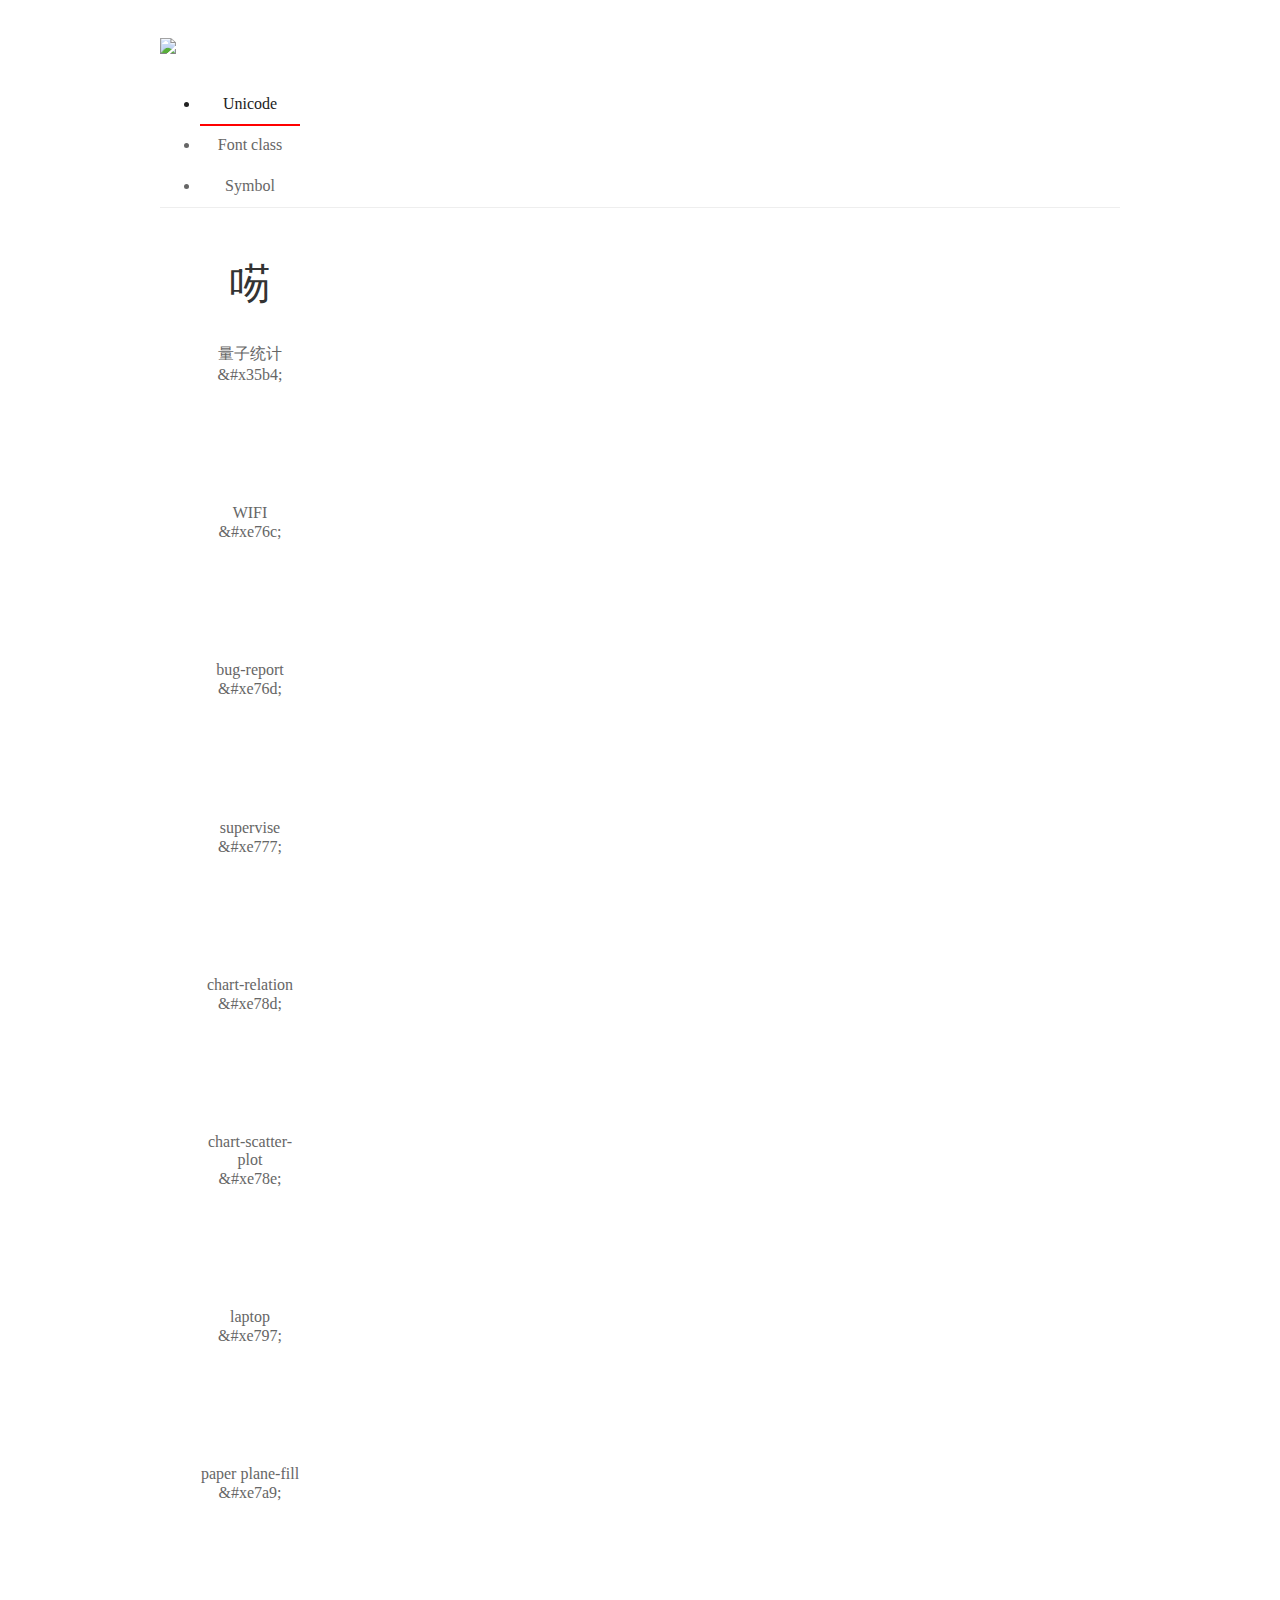
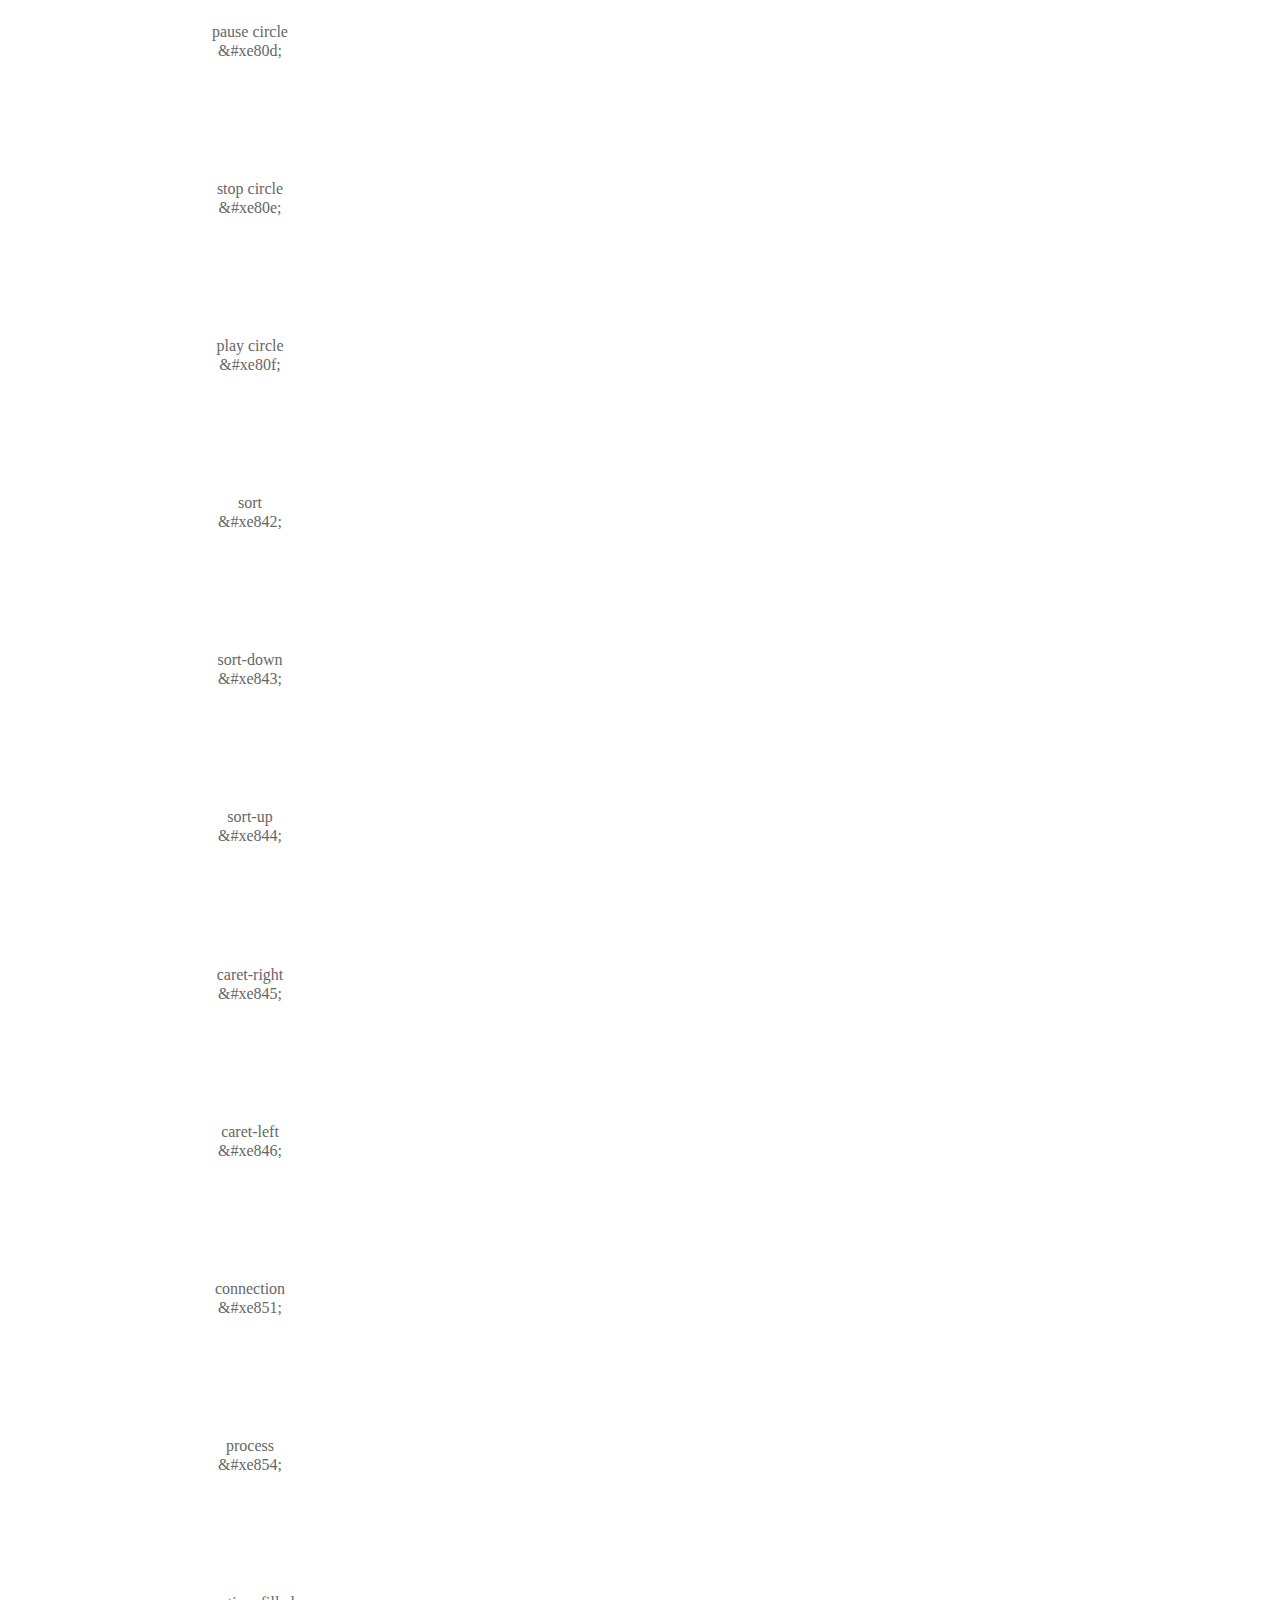
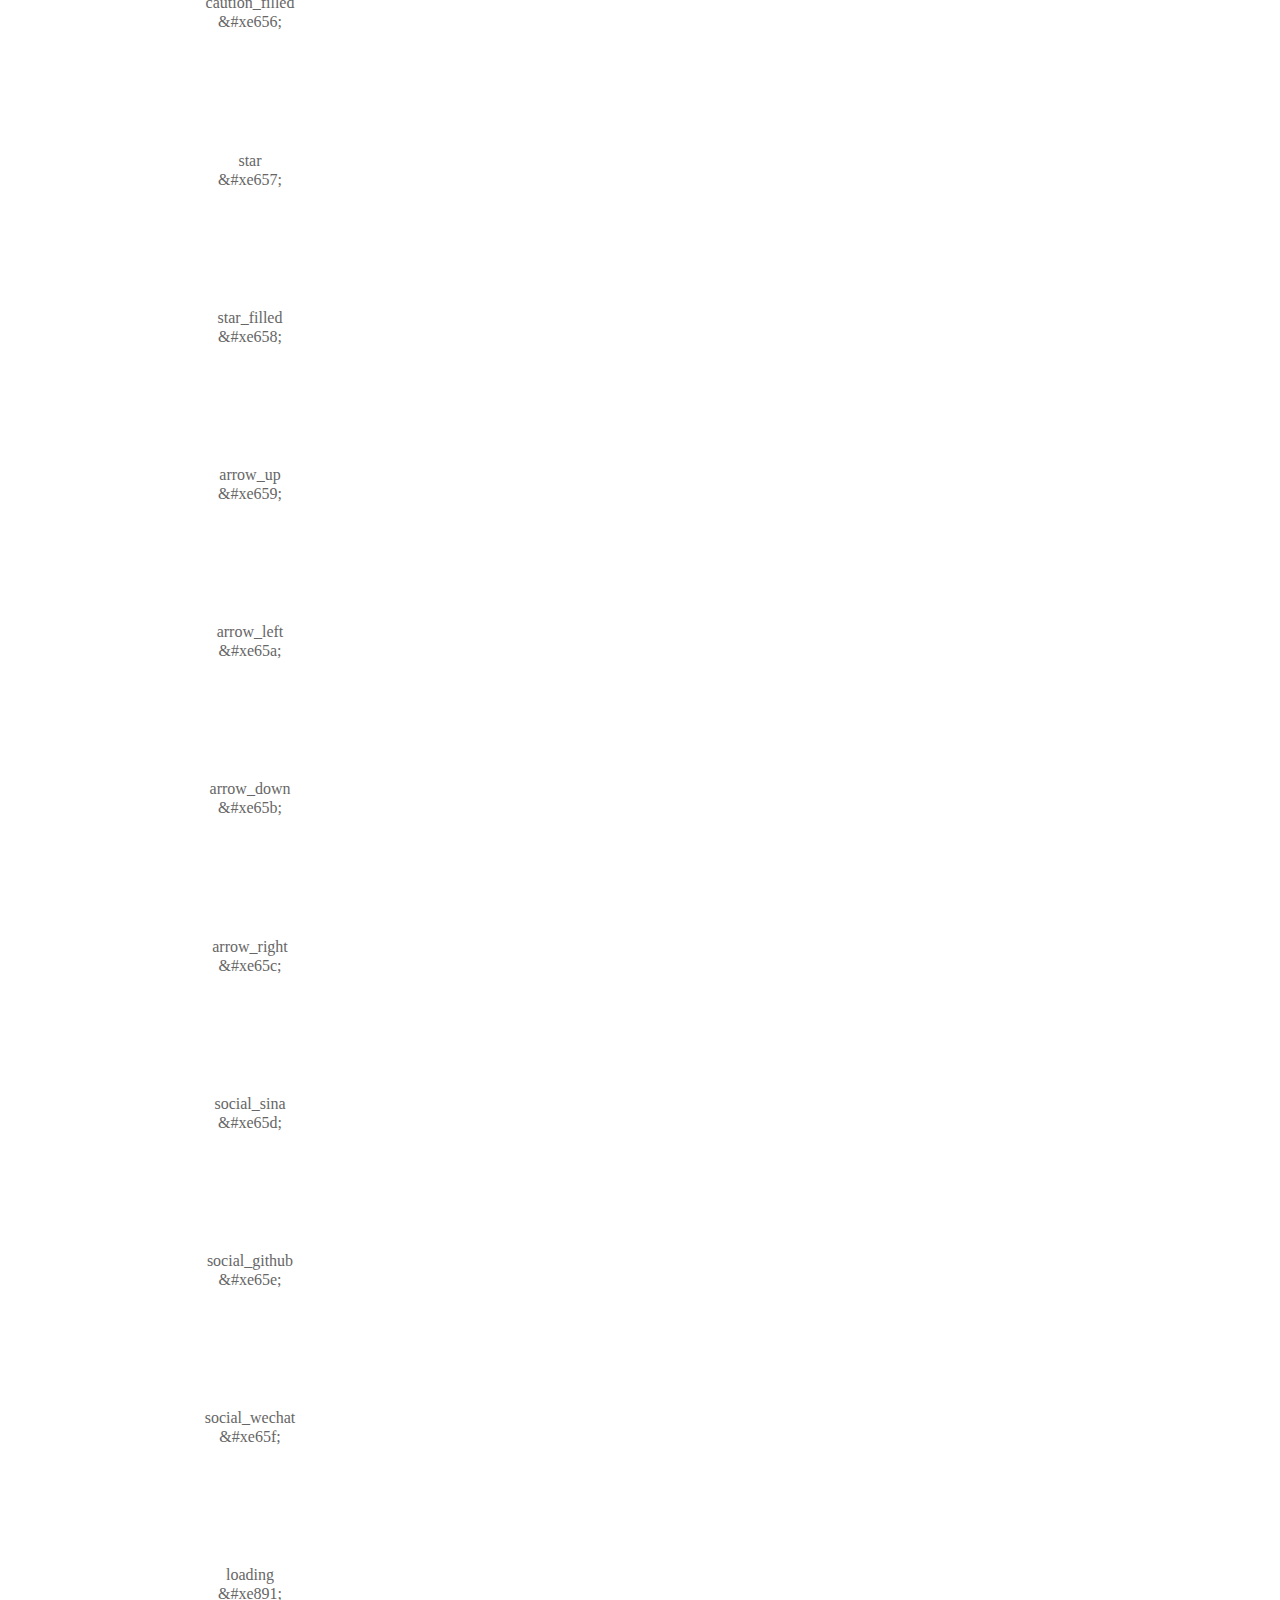
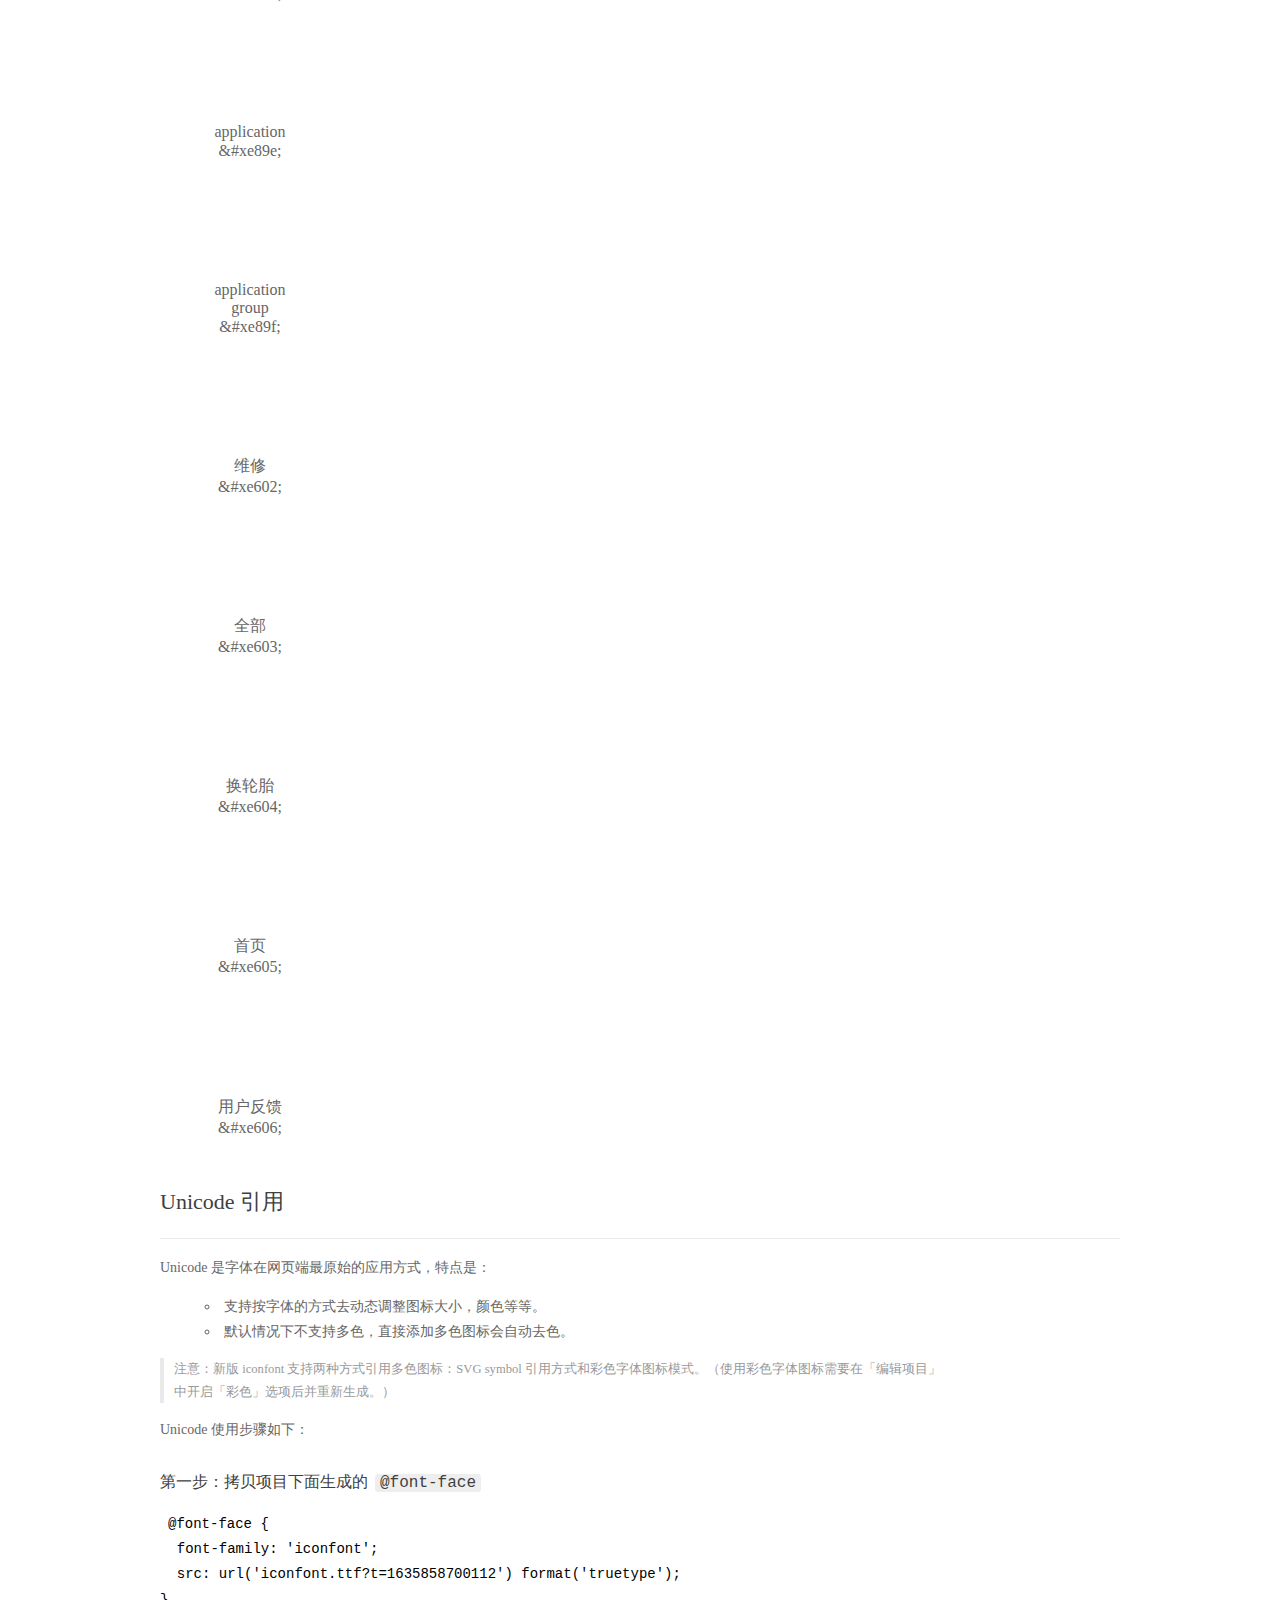
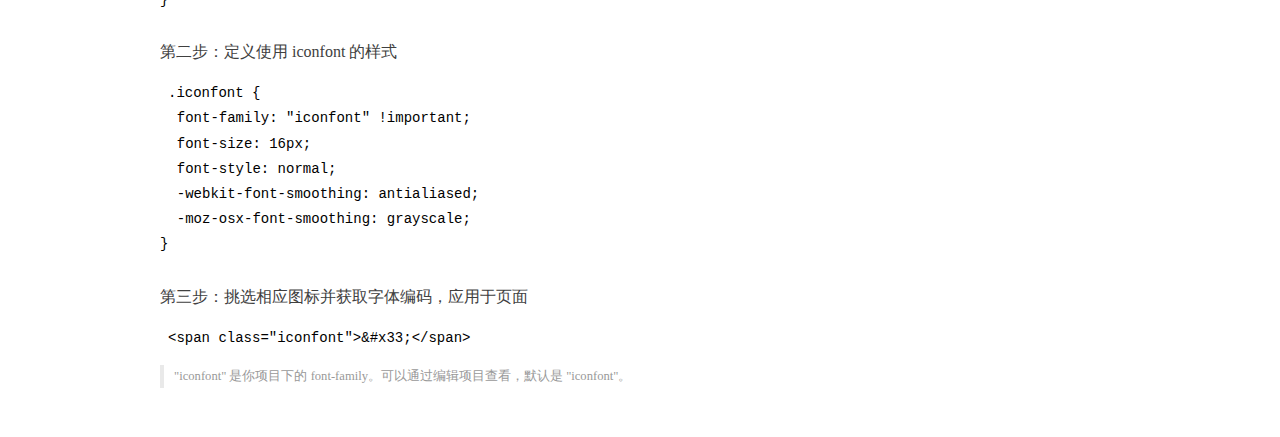
==== commit d1951d72: "增加了电影搜索功能" ====
--- a/src/main/webapp/iconfont/demo_index.html
+++ b/src/main/webapp/iconfont/demo_index.html
@@ -479,11 +479,11 @@
                 </li>
 
                 <li class="dib">
-                    <span class="icon iconfont icon-icon-test"></span>
+                    <span class="icon iconfont icon-icon-Test"></span>
                     <div class="name">
                         caution_filled
                     </div>
-                    <div class="code-name">.icon-icon-test
+                    <div class="code-name">.icon-icon-Test
                     </div>
                 </li>
 
@@ -813,10 +813,10 @@
 
                 <li class="dib">
                     <svg aria-hidden="true" class="icon svg-icon">
-                        <use xlink:href="#icon-icon-test"></use>
+                        <use xlink:href="#icon-icon-Test"></use>
                     </svg>
                     <div class="name">caution_filled</div>
-                    <div class="code-name">#icon-icon-test</div>
+                    <div class="code-name">#icon-icon-Test</div>
                 </li>
 
                 <li class="dib">
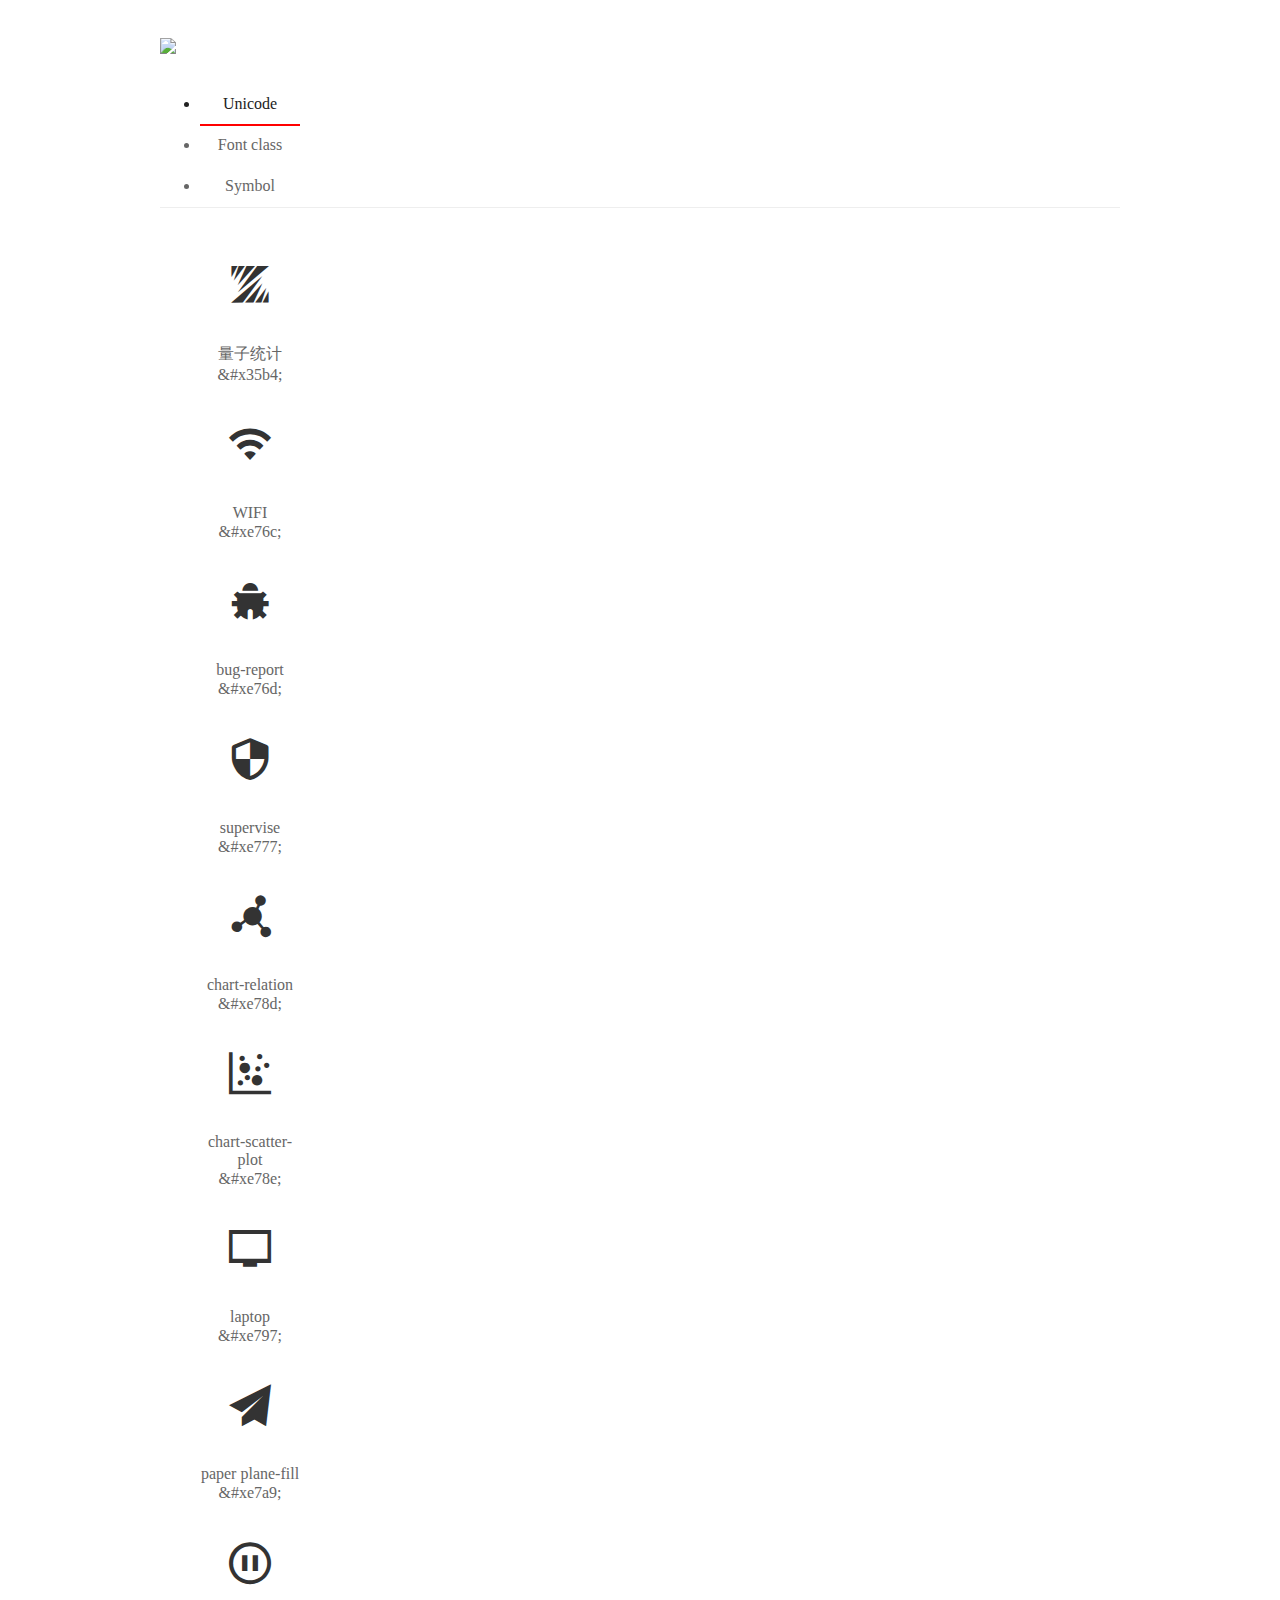
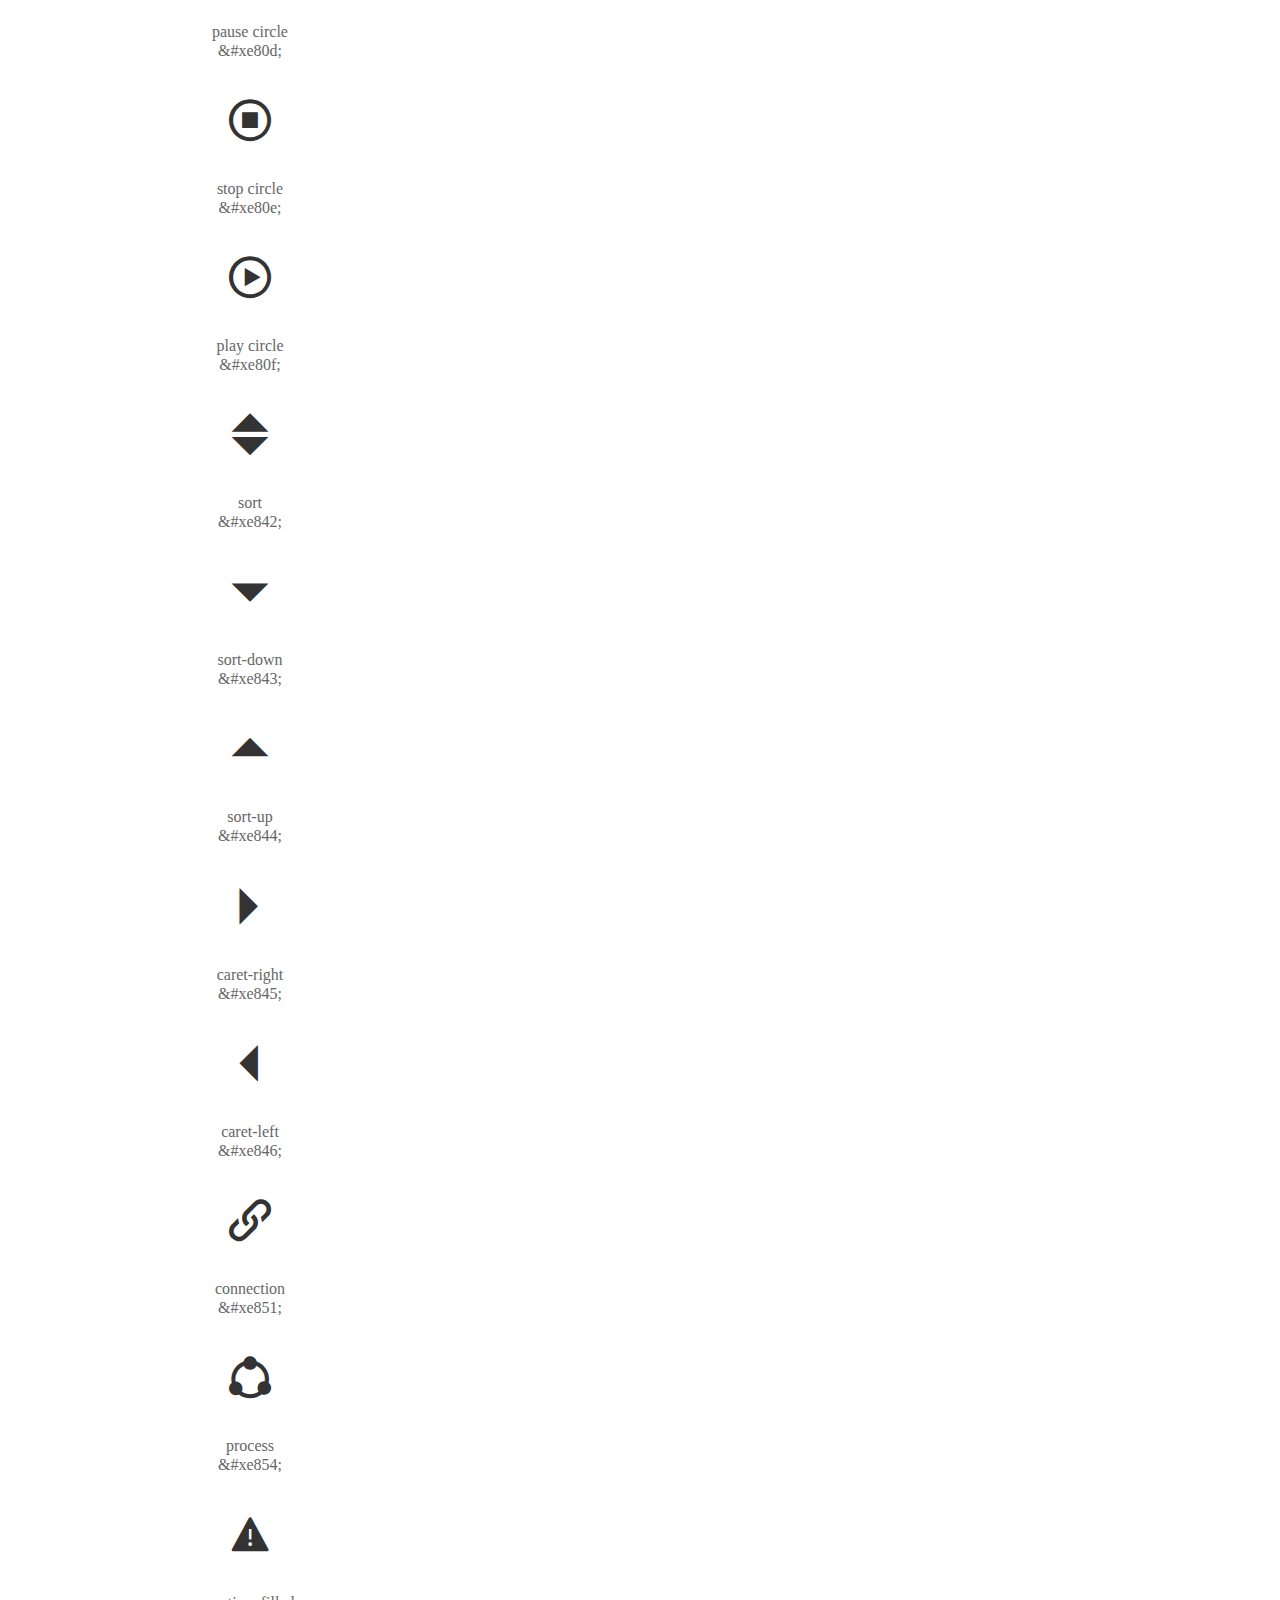
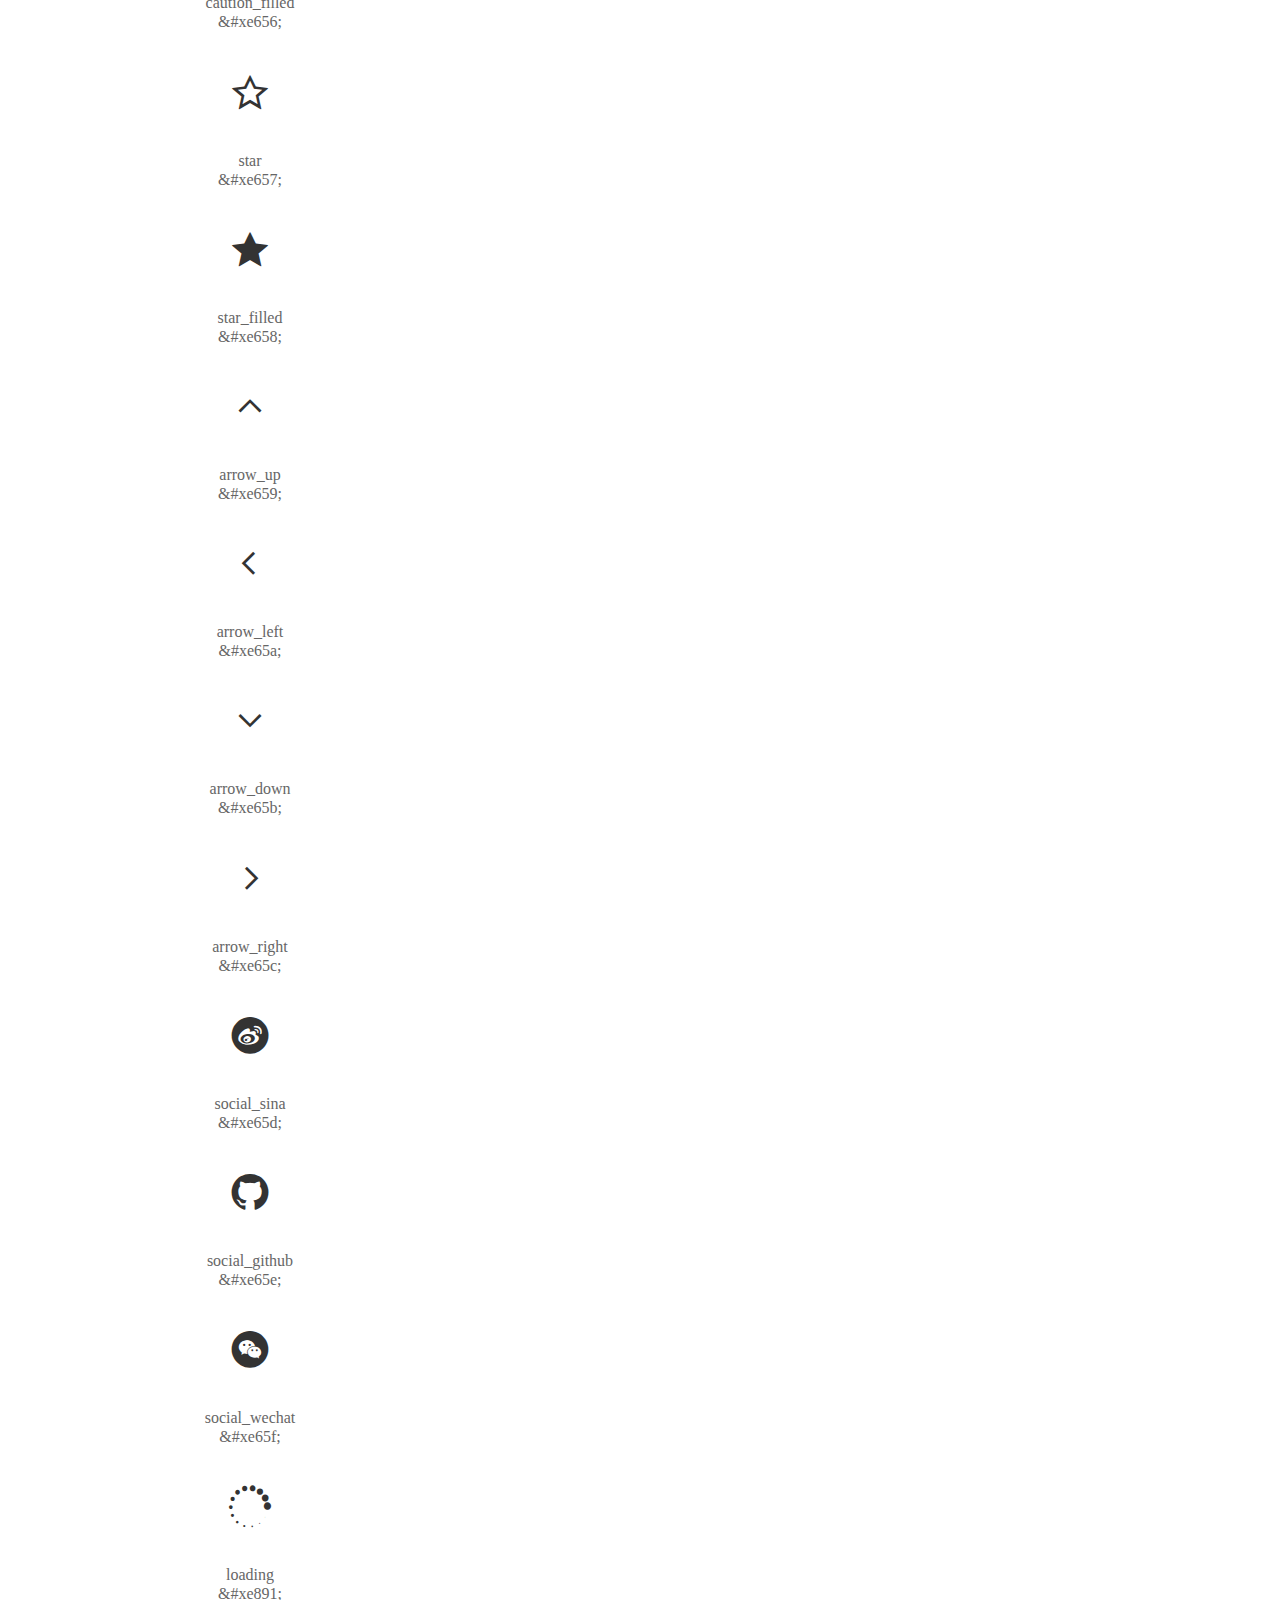
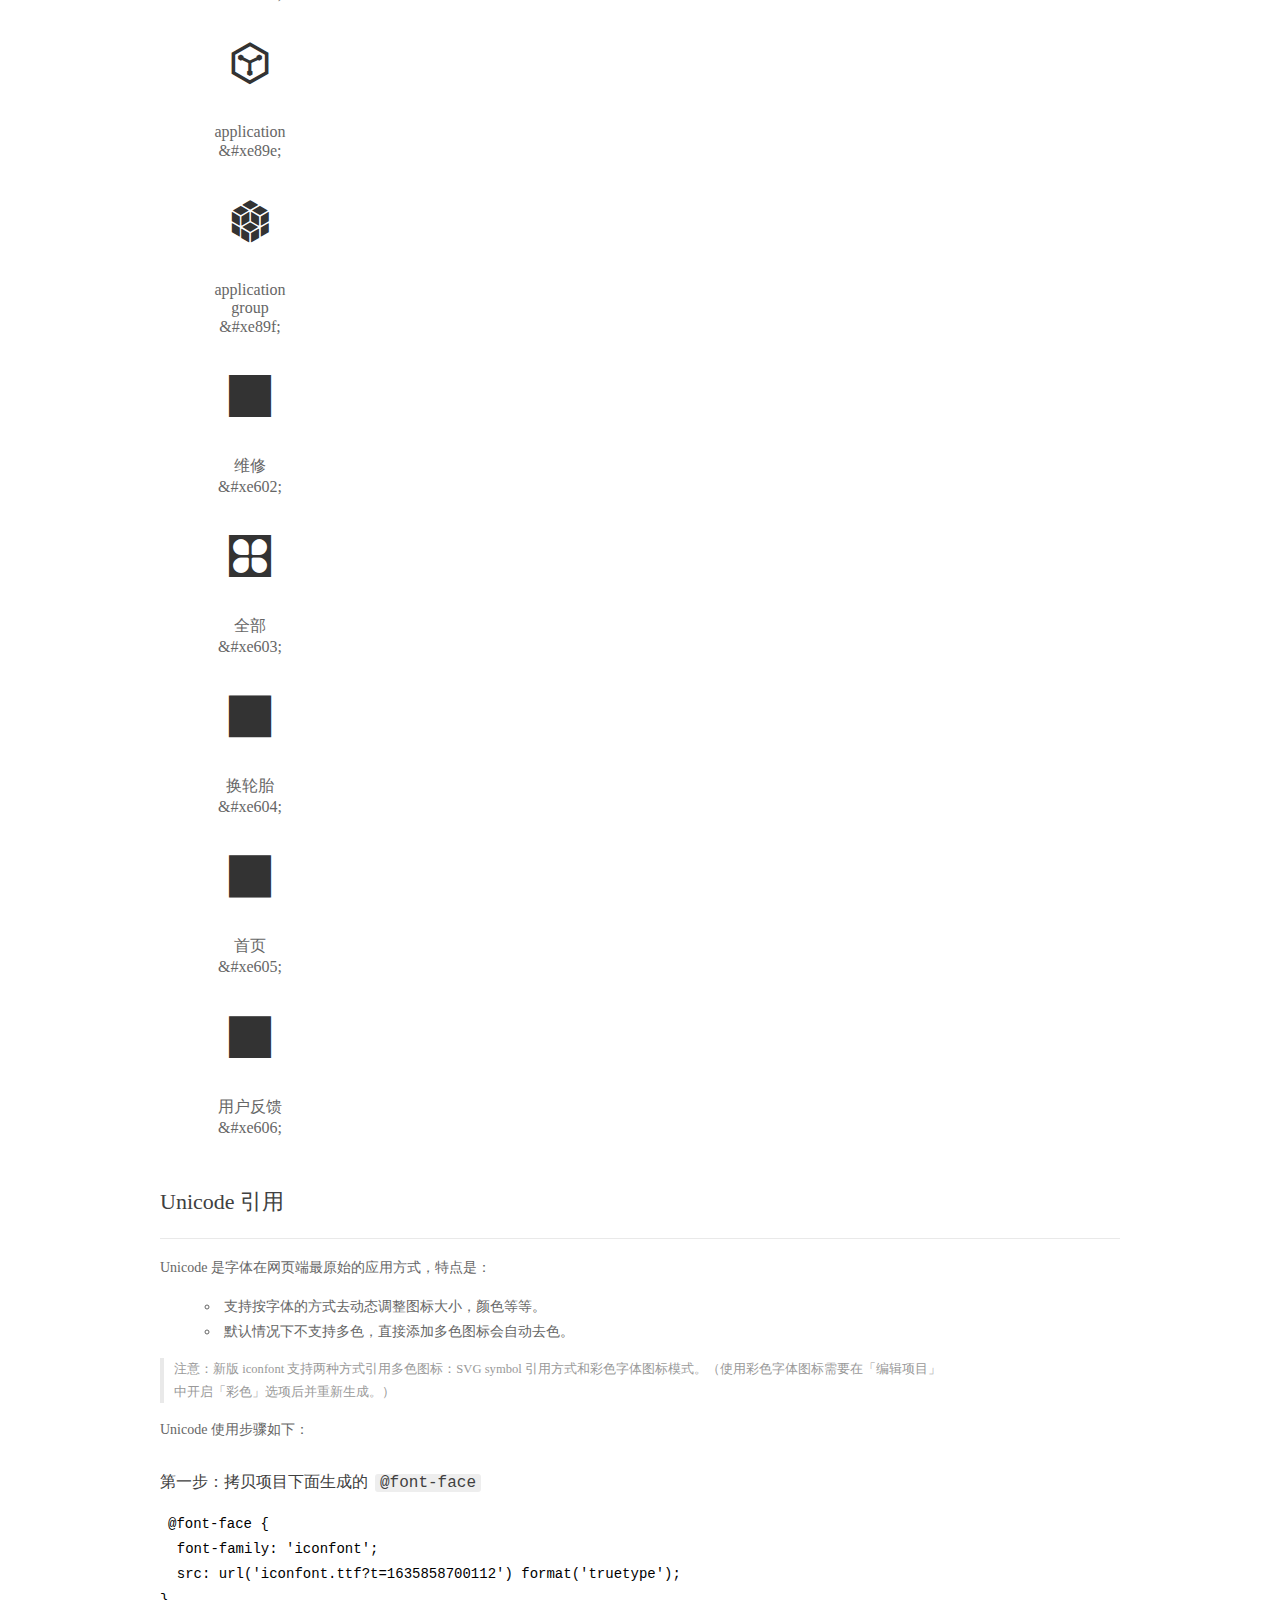
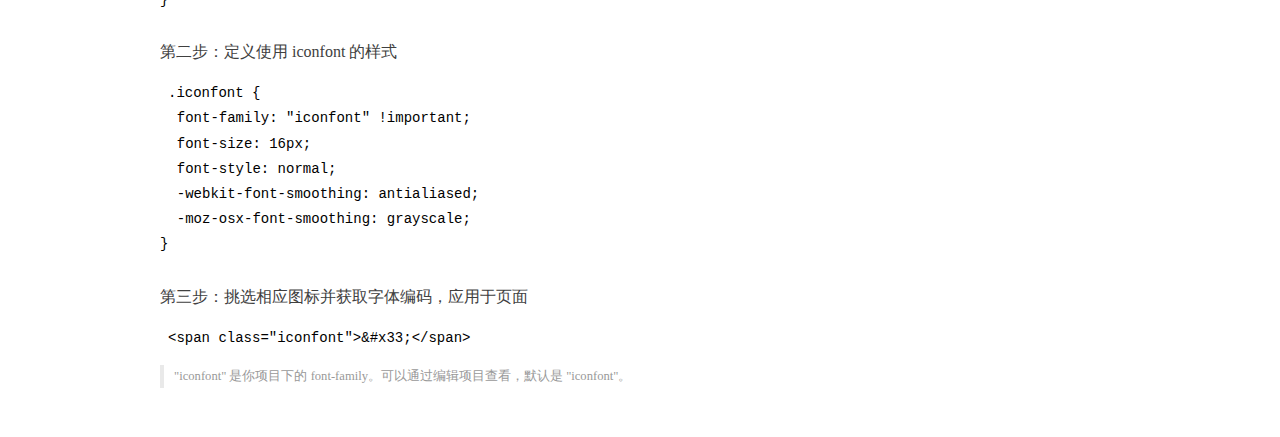
==== commit b9eaf1fe: "fixed iconfont" ====
--- a/src/main/webapp/iconfont/demo_index.html
+++ b/src/main/webapp/iconfont/demo_index.html
@@ -479,11 +479,11 @@
                 </li>
 
                 <li class="dib">
-                    <span class="icon iconfont icon-icon-Test"></span>
+                    <span class="icon iconfont icon-icon-test"></span>
                     <div class="name">
                         caution_filled
                     </div>
-                    <div class="code-name">.icon-icon-Test
+                    <div class="code-name">.icon-icon-test
                     </div>
                 </li>
 
@@ -813,10 +813,10 @@
 
                 <li class="dib">
                     <svg aria-hidden="true" class="icon svg-icon">
-                        <use xlink:href="#icon-icon-Test"></use>
+                        <use xlink:href="#icon-icon-test"></use>
                     </svg>
                     <div class="name">caution_filled</div>
-                    <div class="code-name">#icon-icon-Test</div>
+                    <div class="code-name">#icon-icon-test</div>
                 </li>
 
                 <li class="dib">
